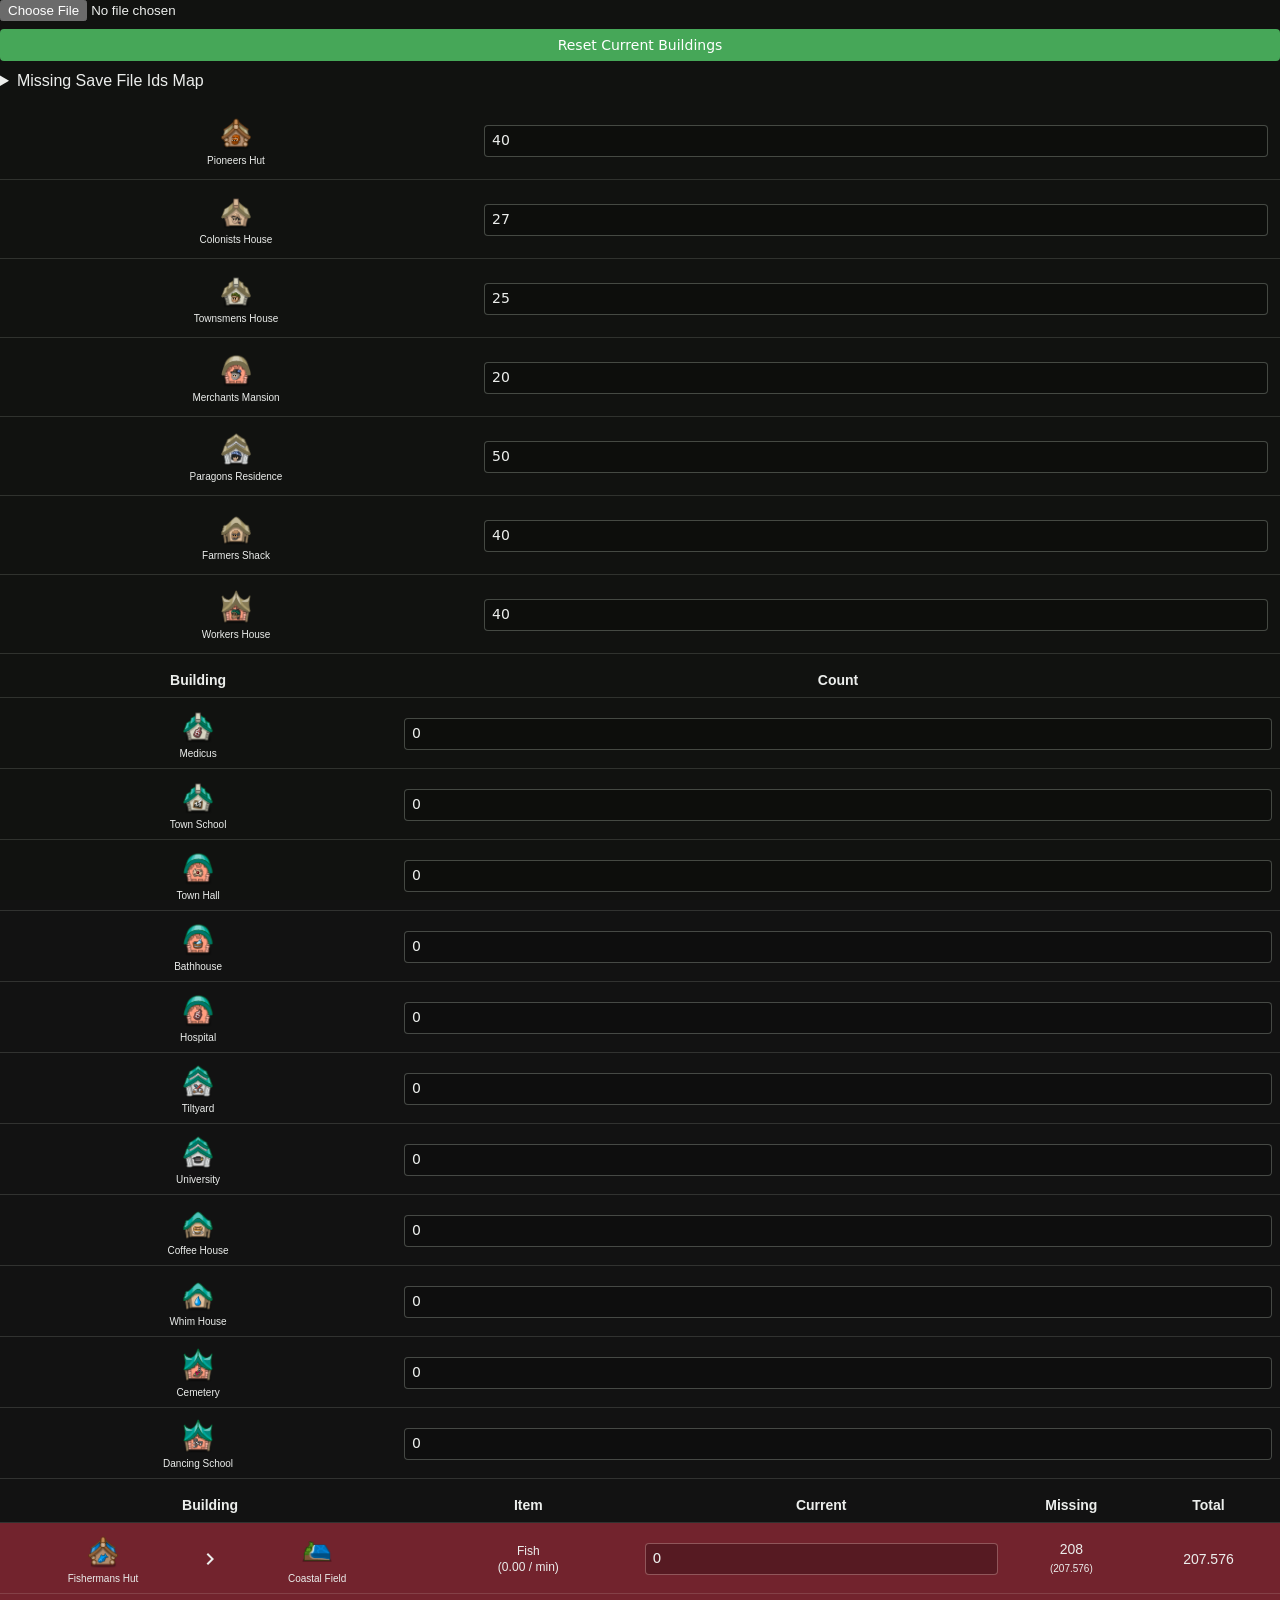
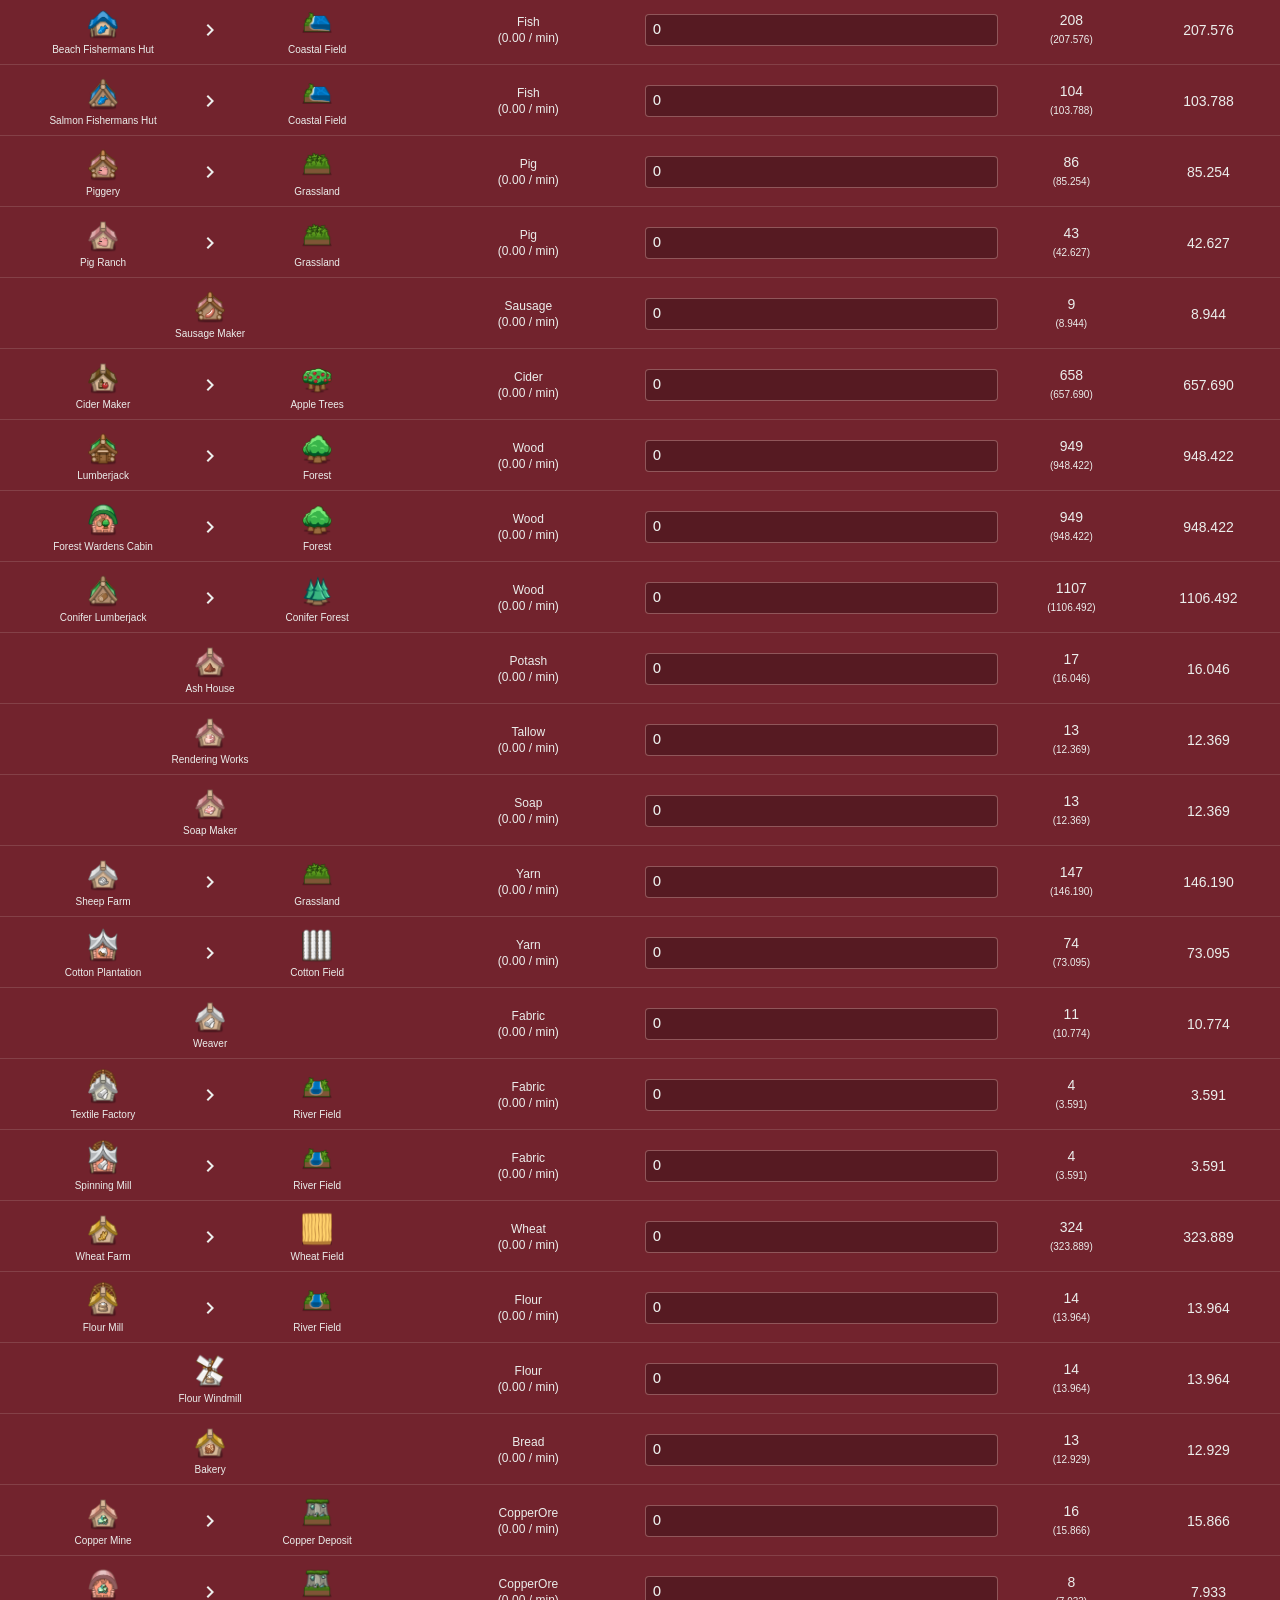
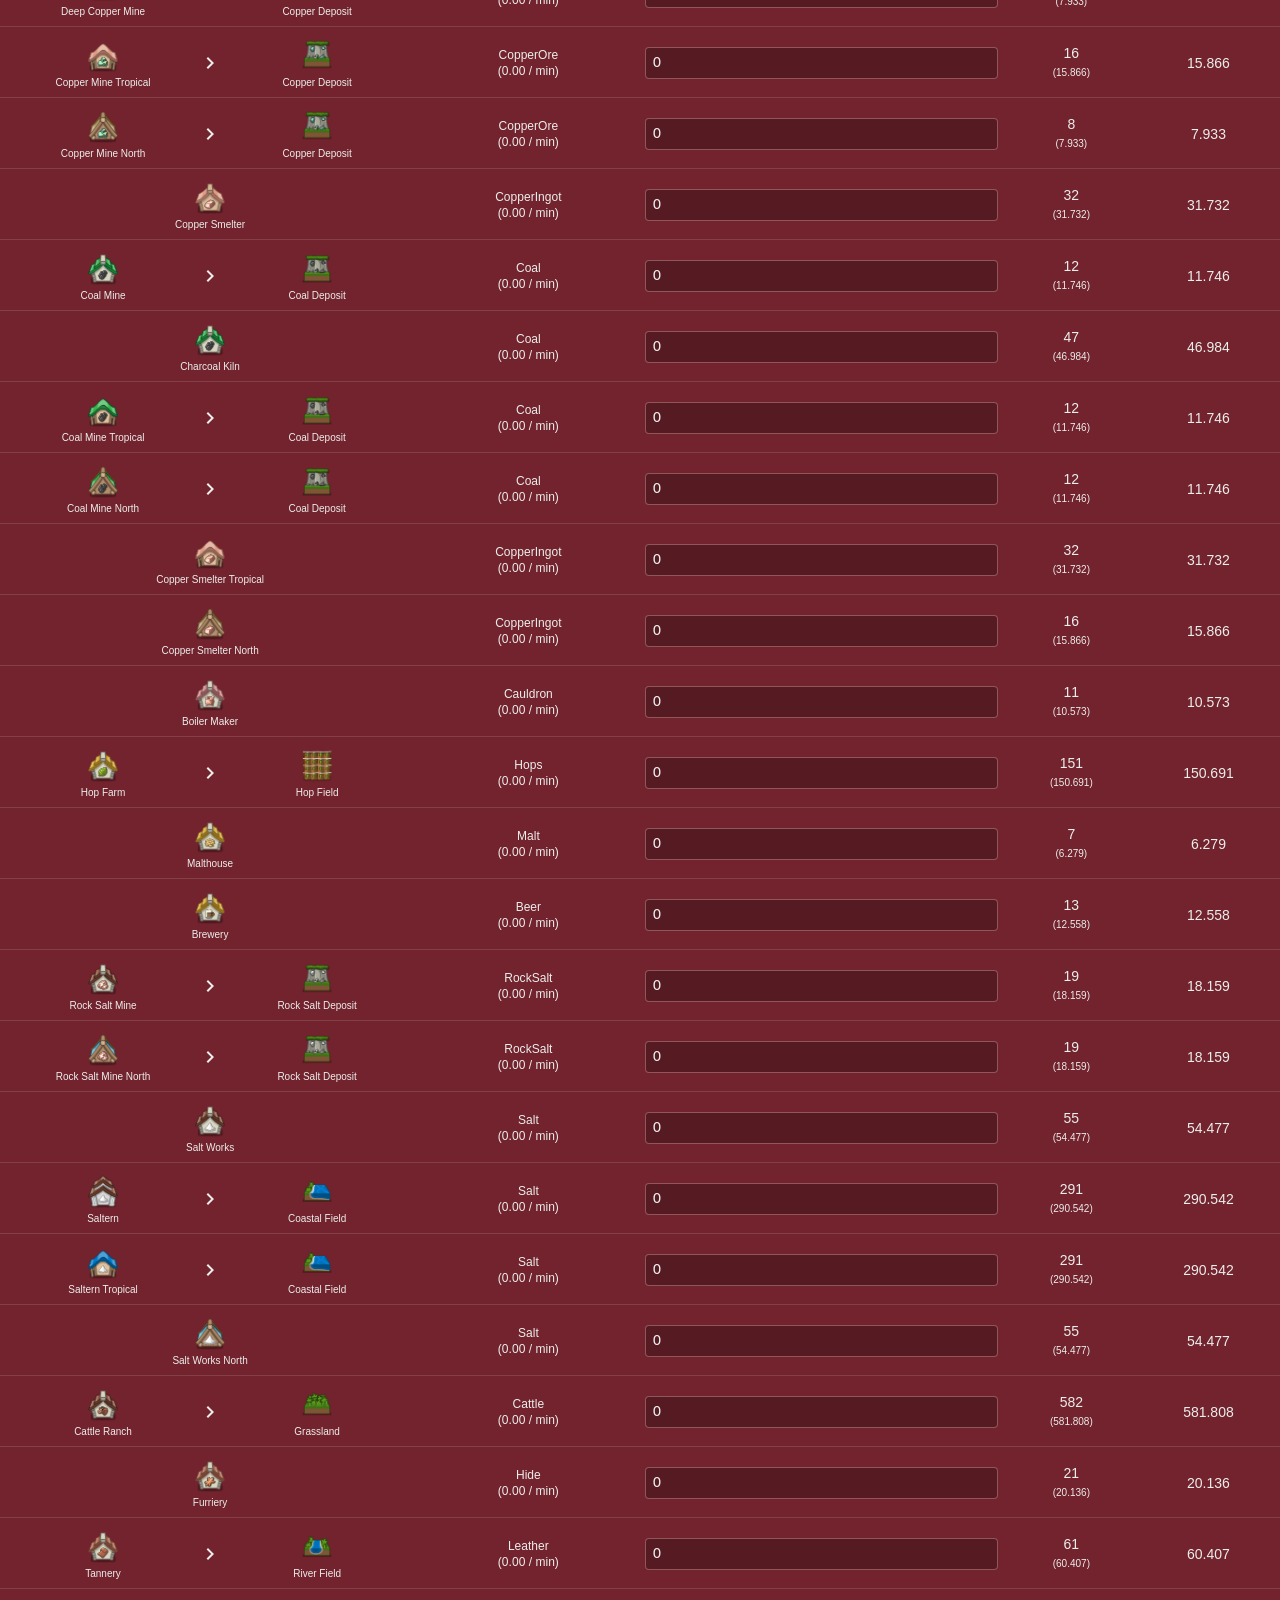
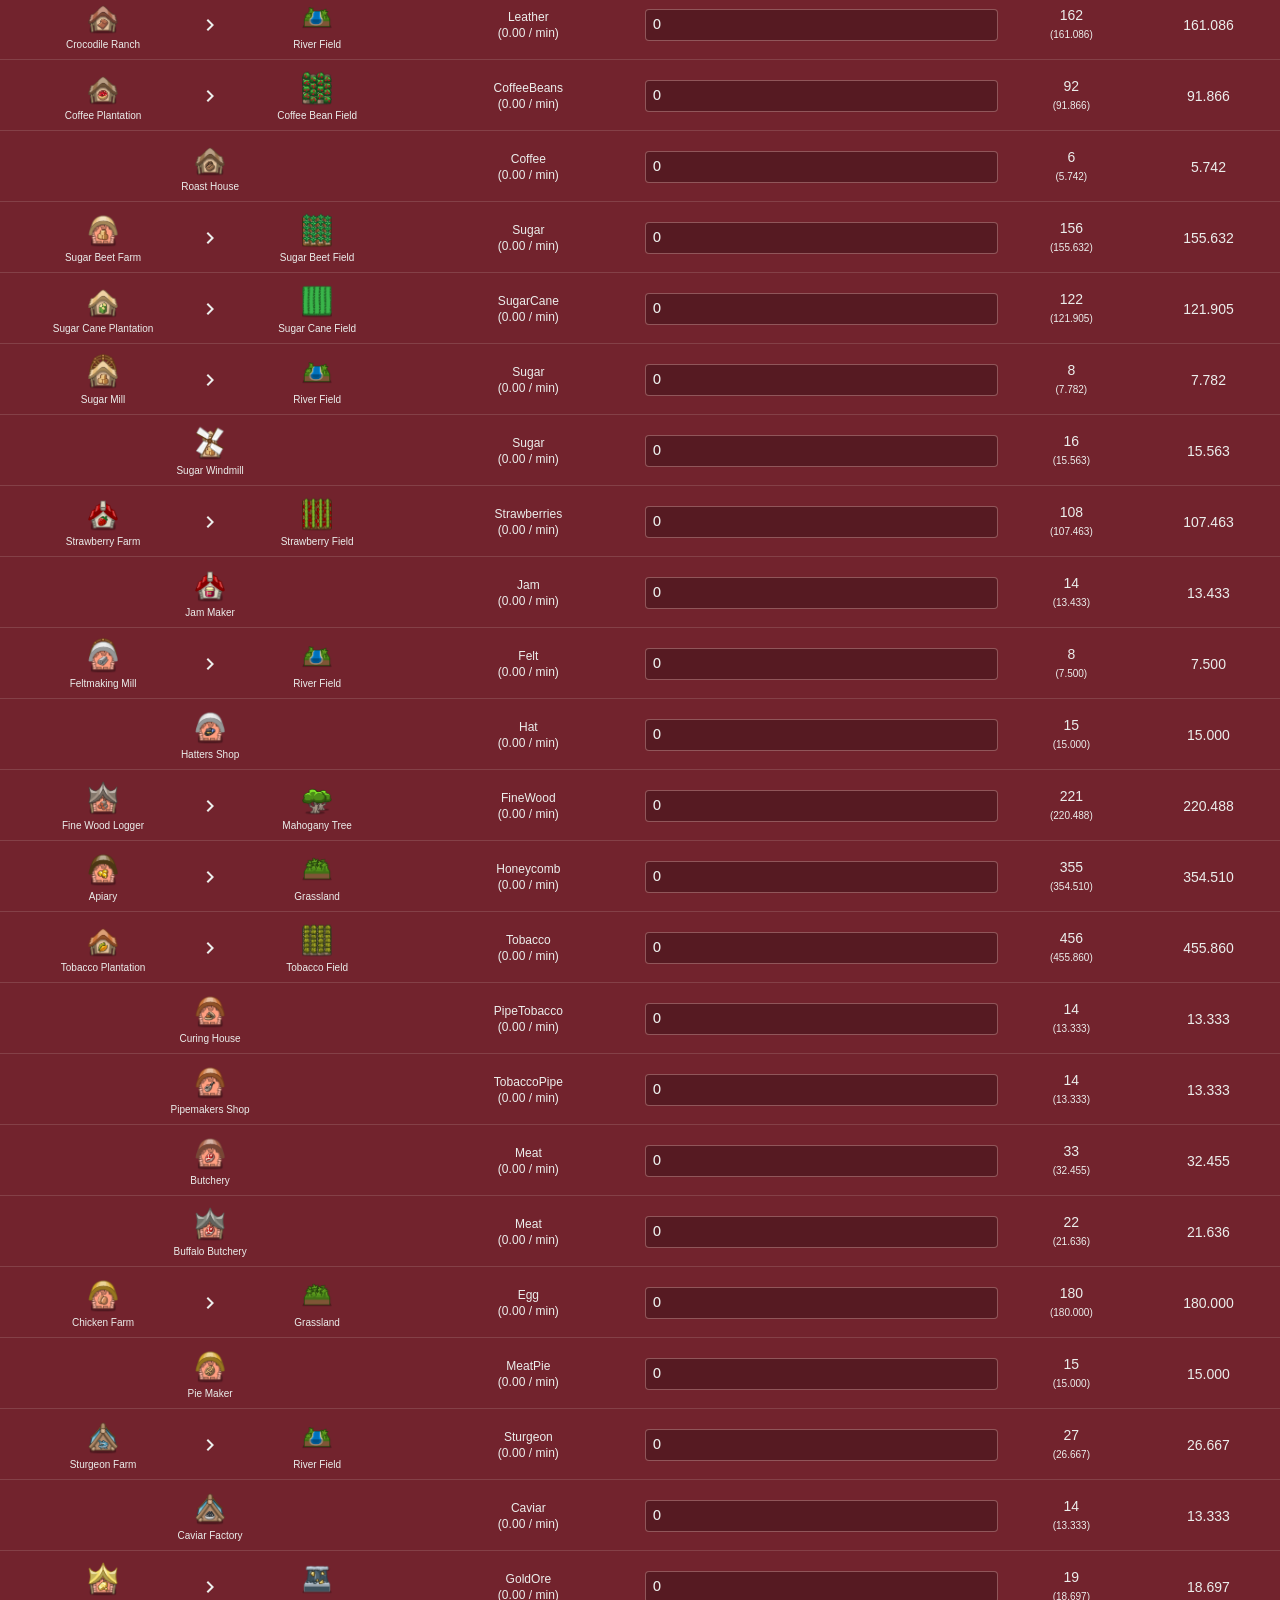
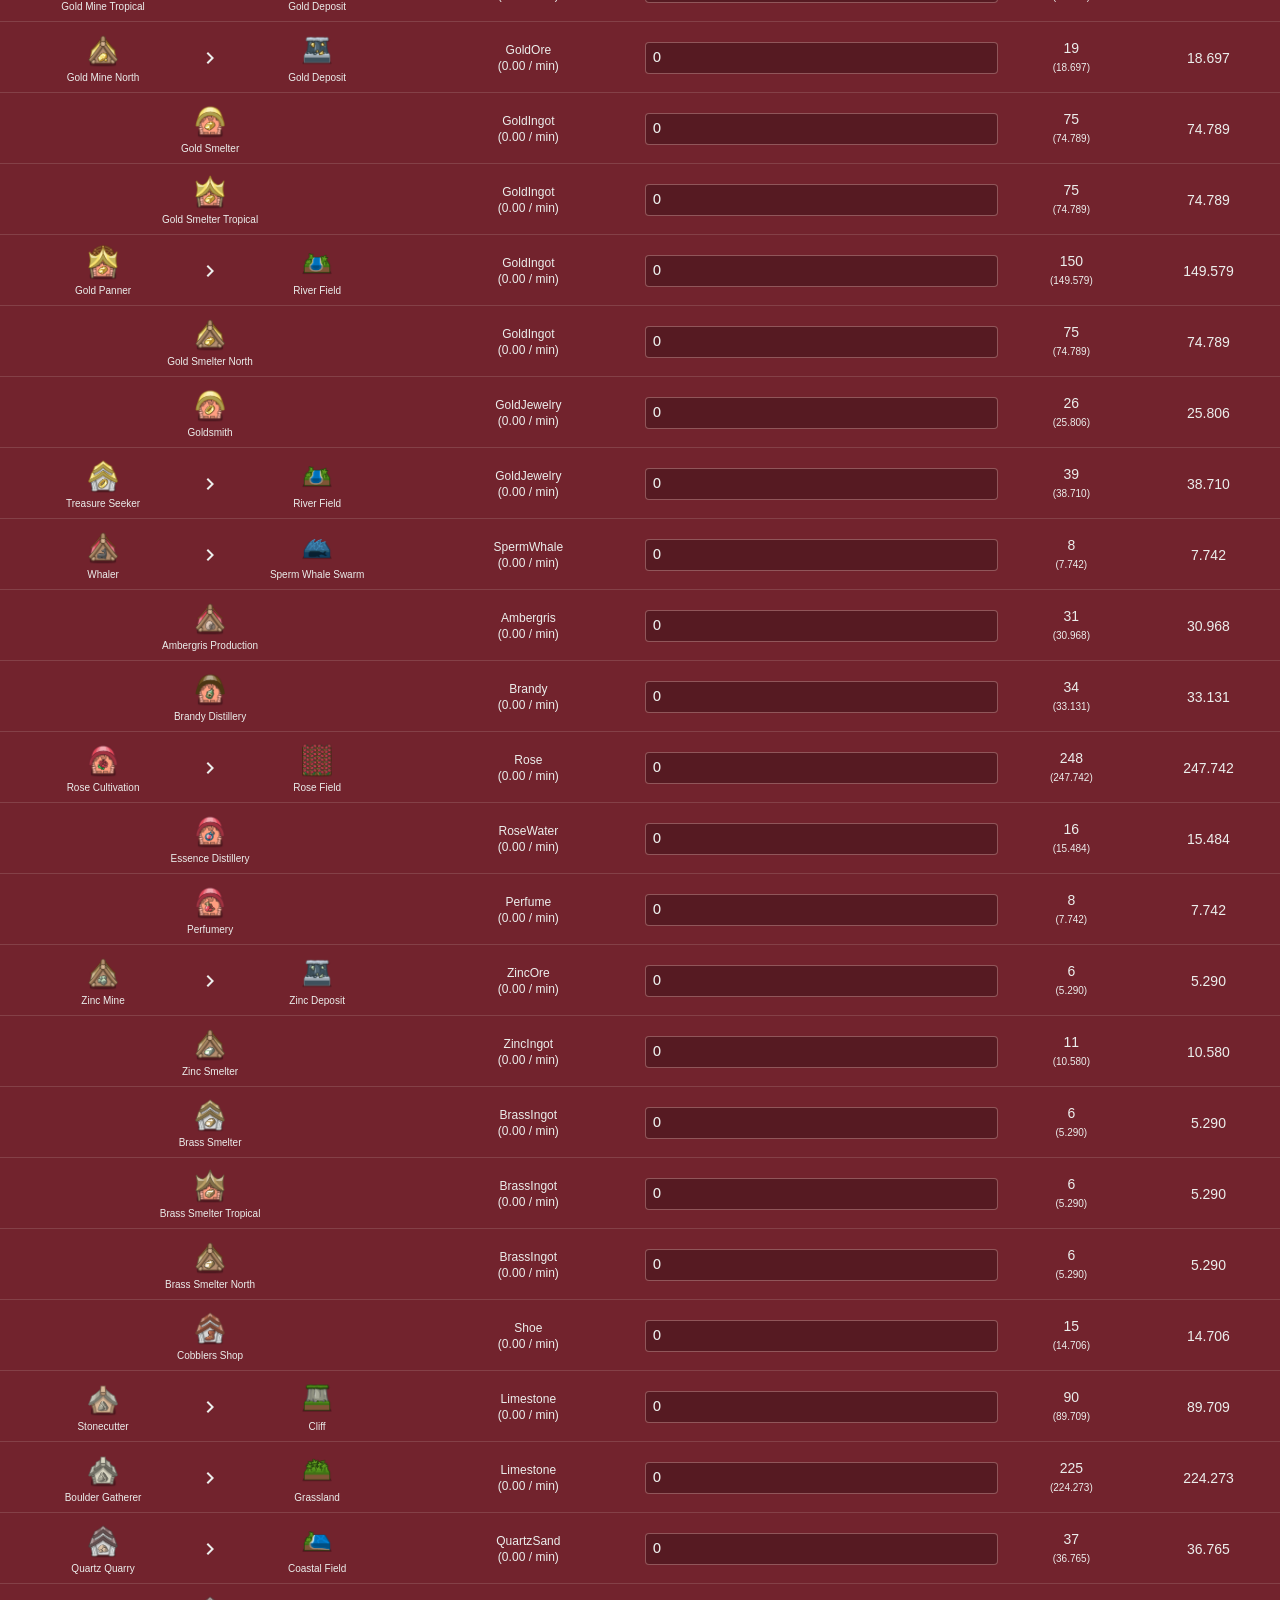
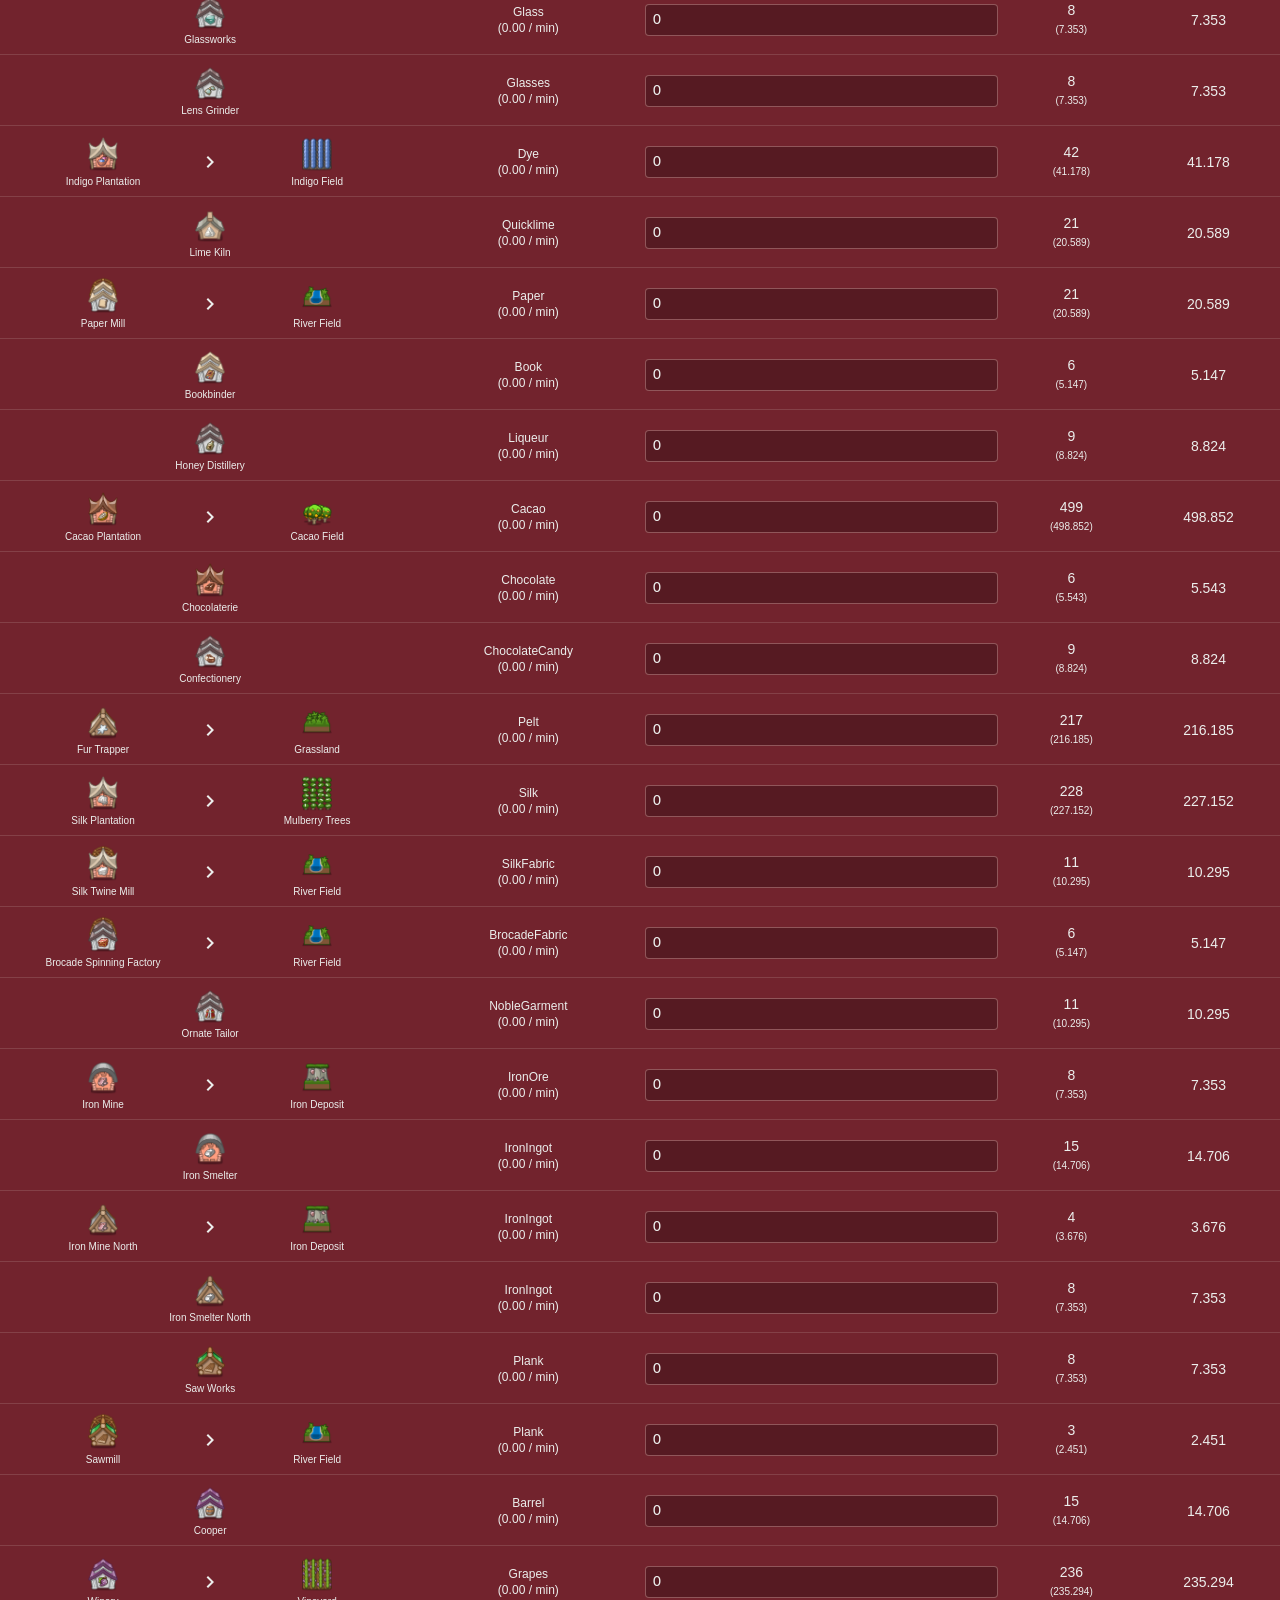
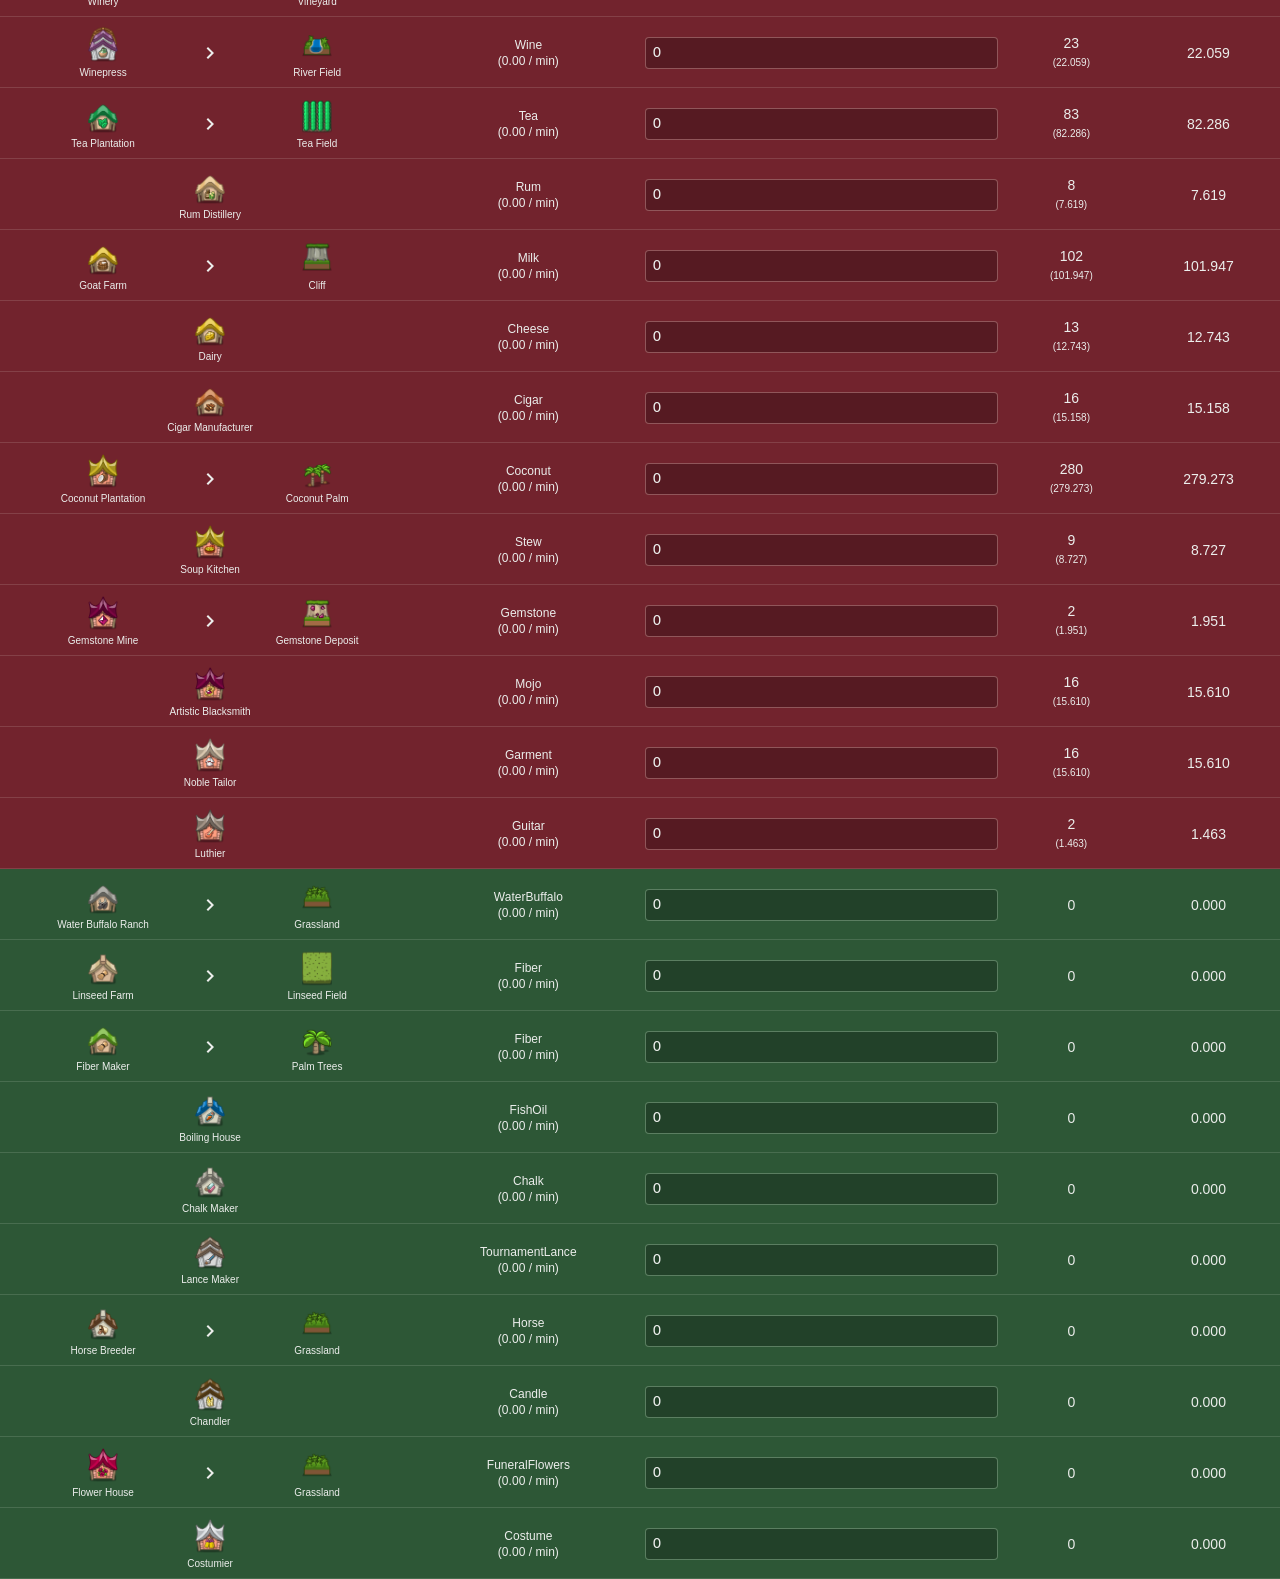
==== paragon-pioneers-2-calculator/index.html @ 92558a78 "Move everything into a child folder" ====
<!doctype html>
<html lang="en">
  <head>
    <meta charset="UTF-8" />
    <link rel="icon" type="image/png" href="/paragon-pioneers-2-calculator/icon.png" />
    <meta name="viewport" content="width=device-width, initial-scale=1.0" />
    <title>Paragon Pioneers 2 Calculator</title>
    <script type="module" crossorigin src="/paragon-pioneers-2-calculator/assets/index-96955f01.js"></script>
    <link rel="stylesheet" href="/paragon-pioneers-2-calculator/assets/index-7bd06dc6.css">
  </head>
  <body>
    <div id="root"></div>
    
  </body>
</html>
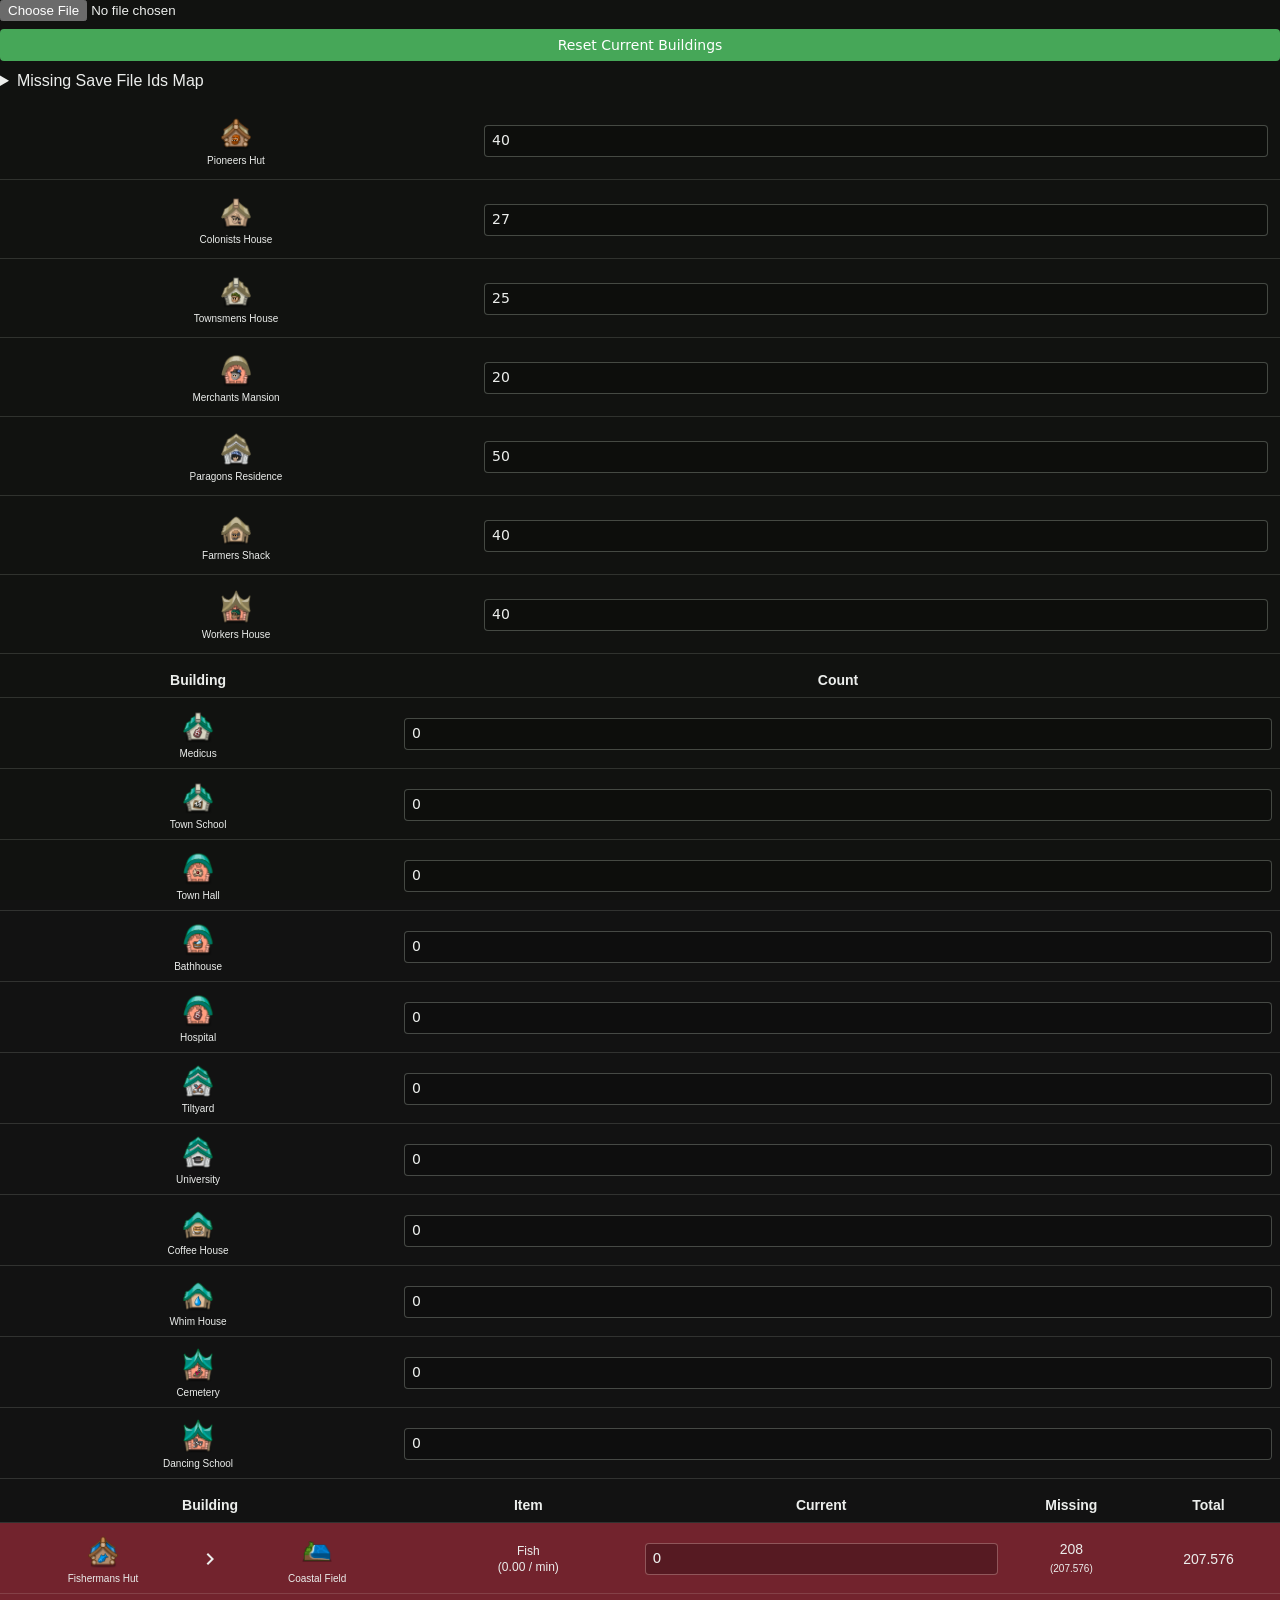
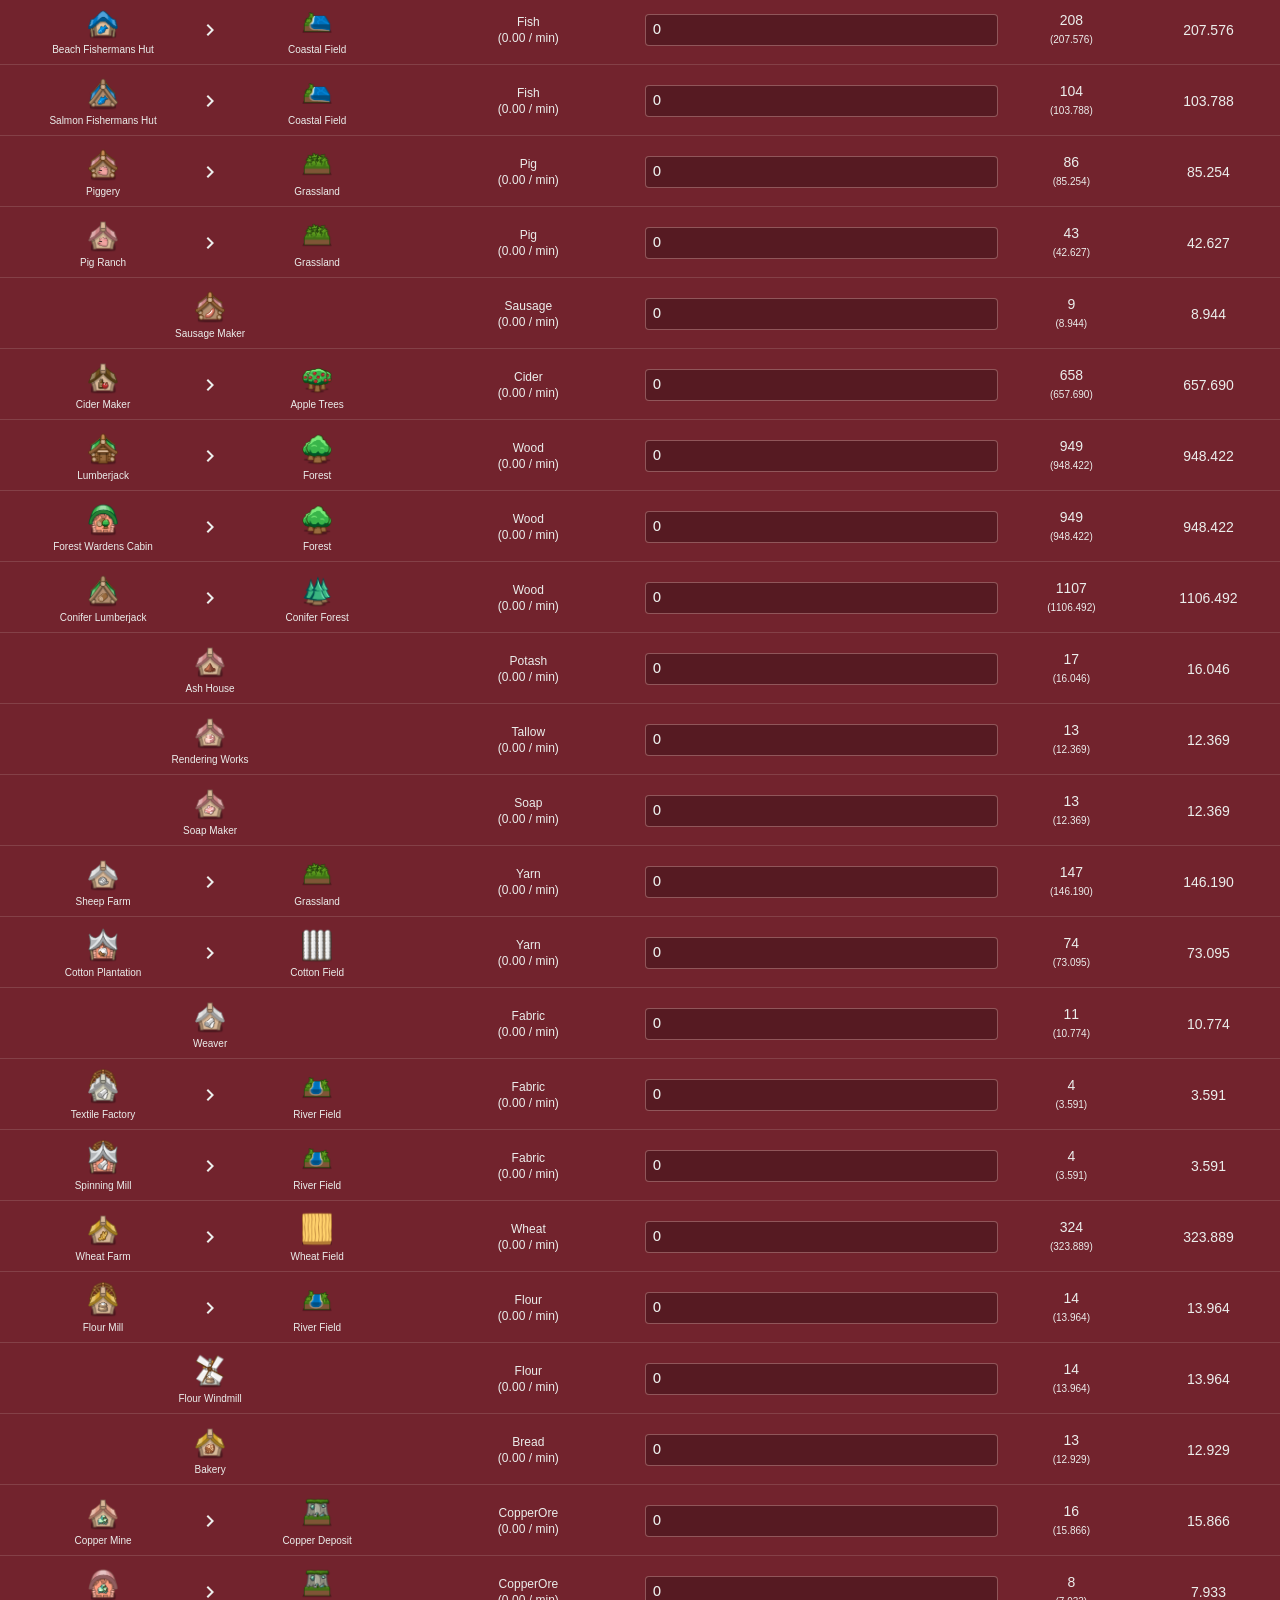
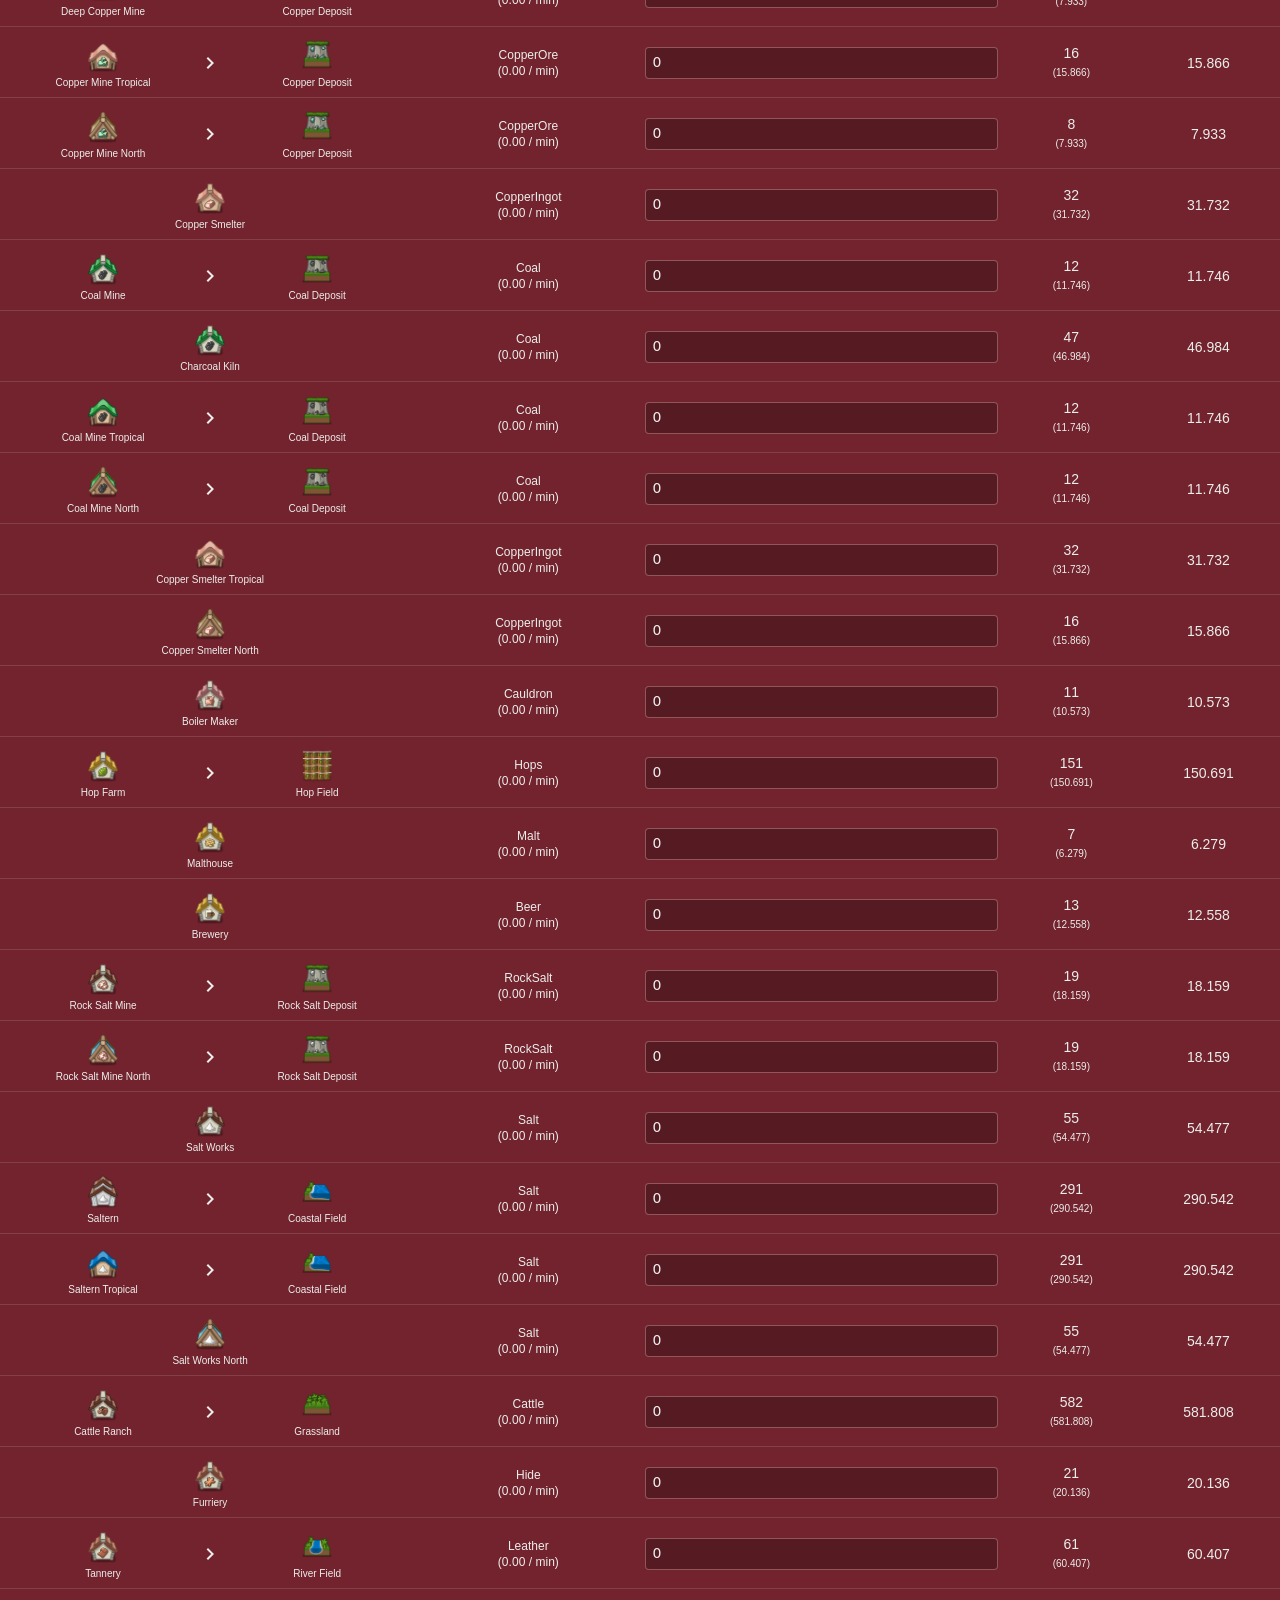
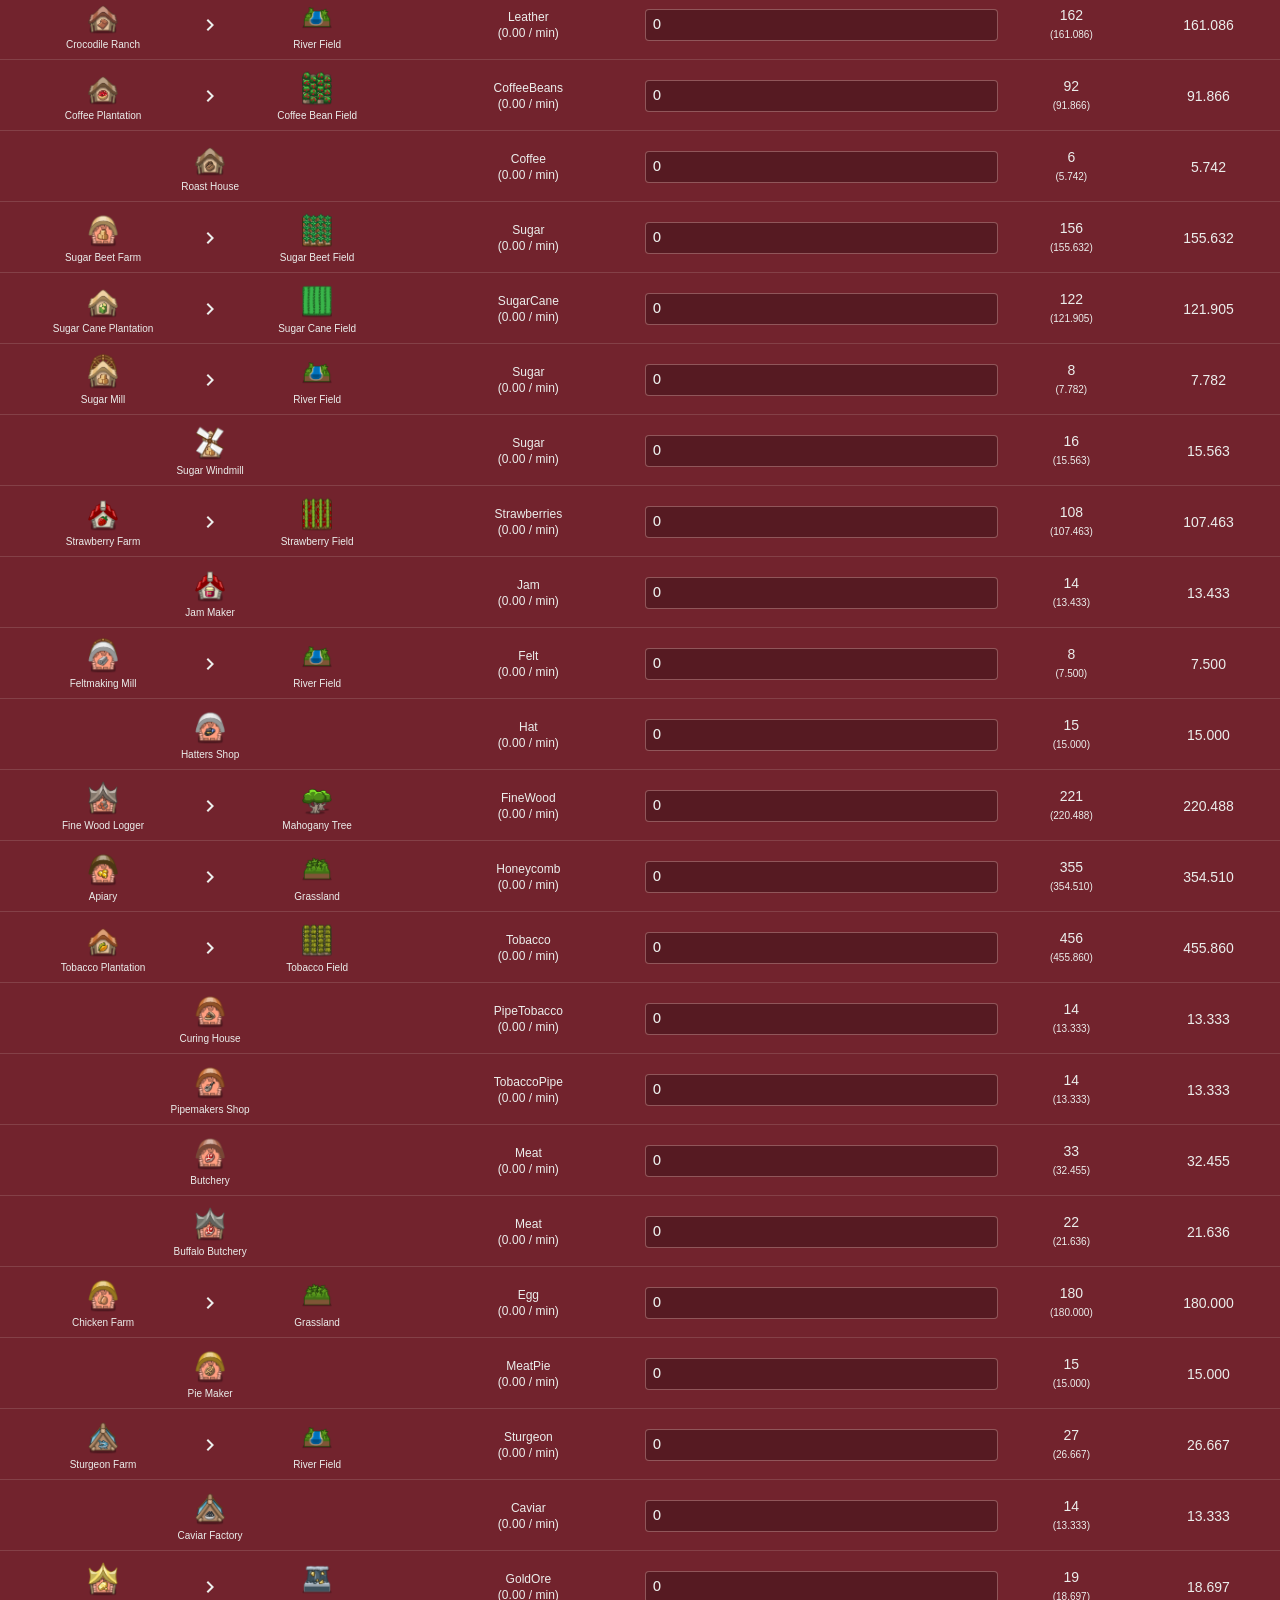
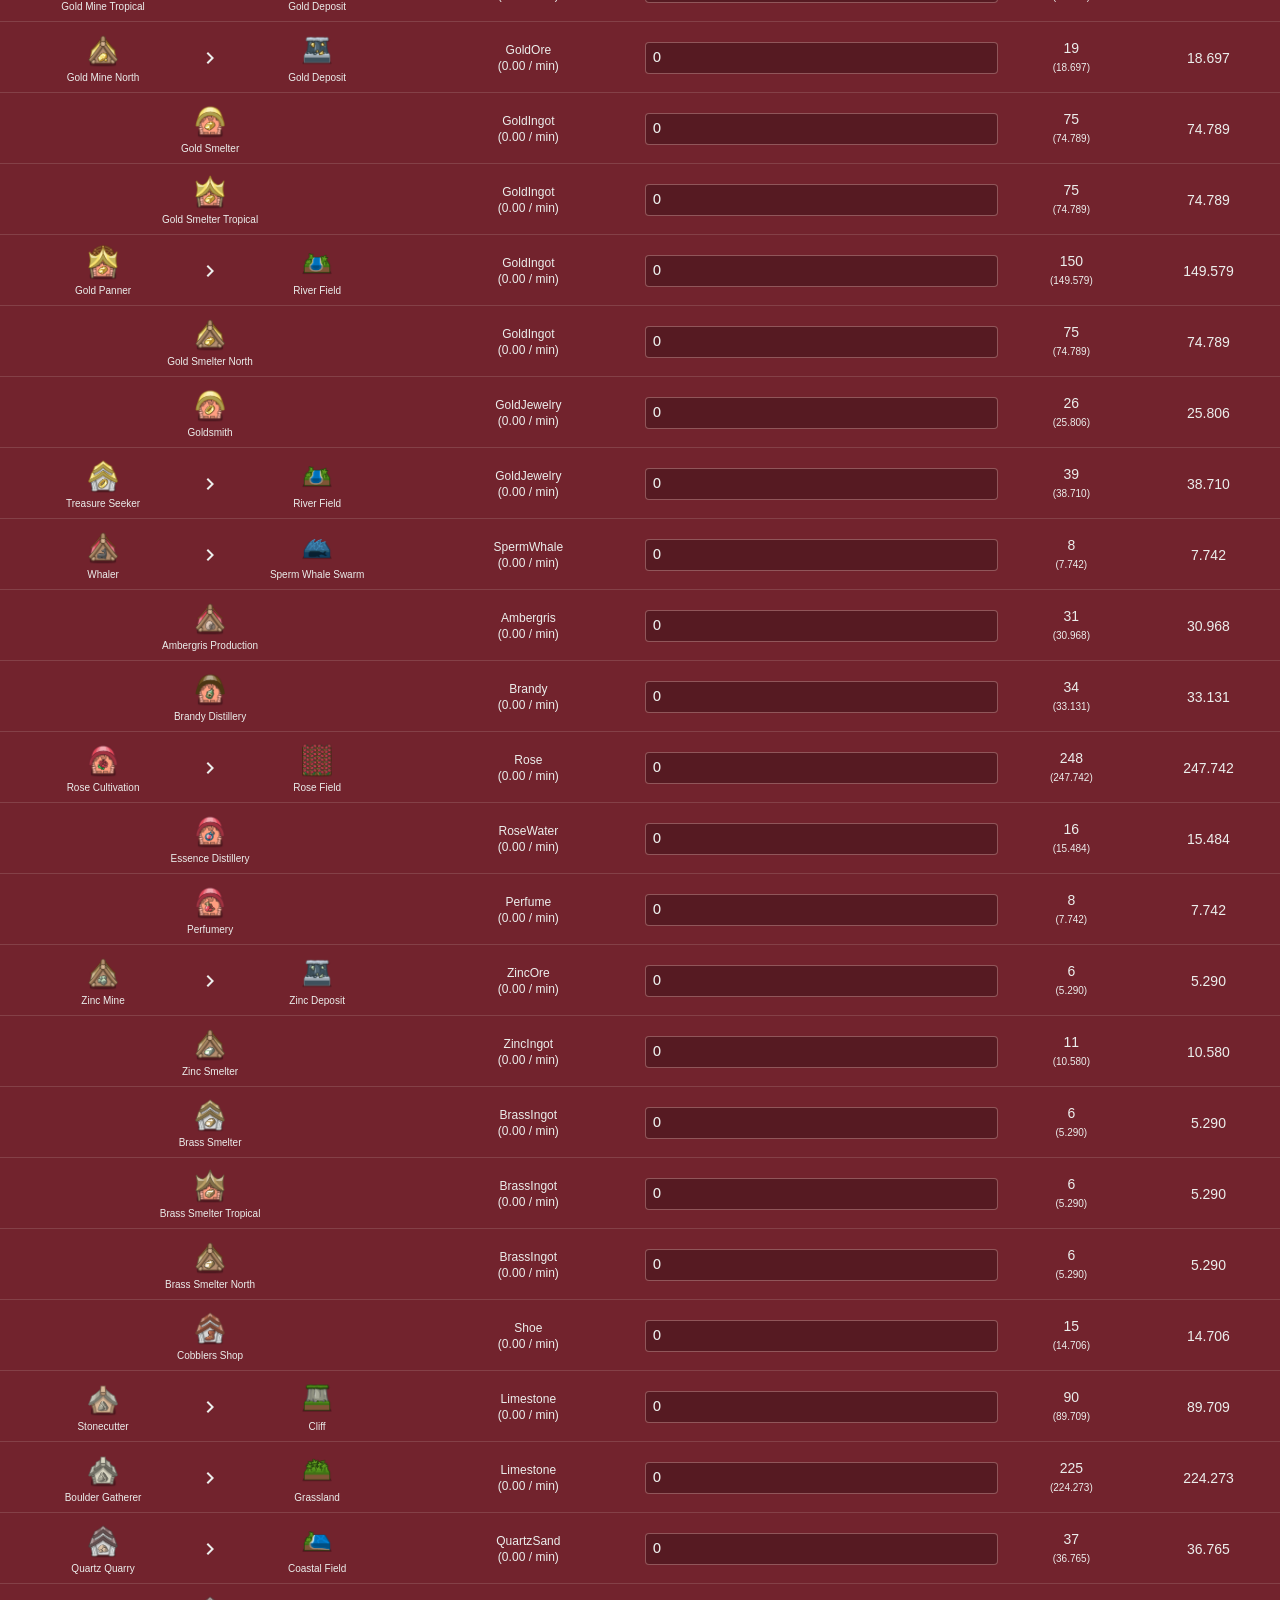
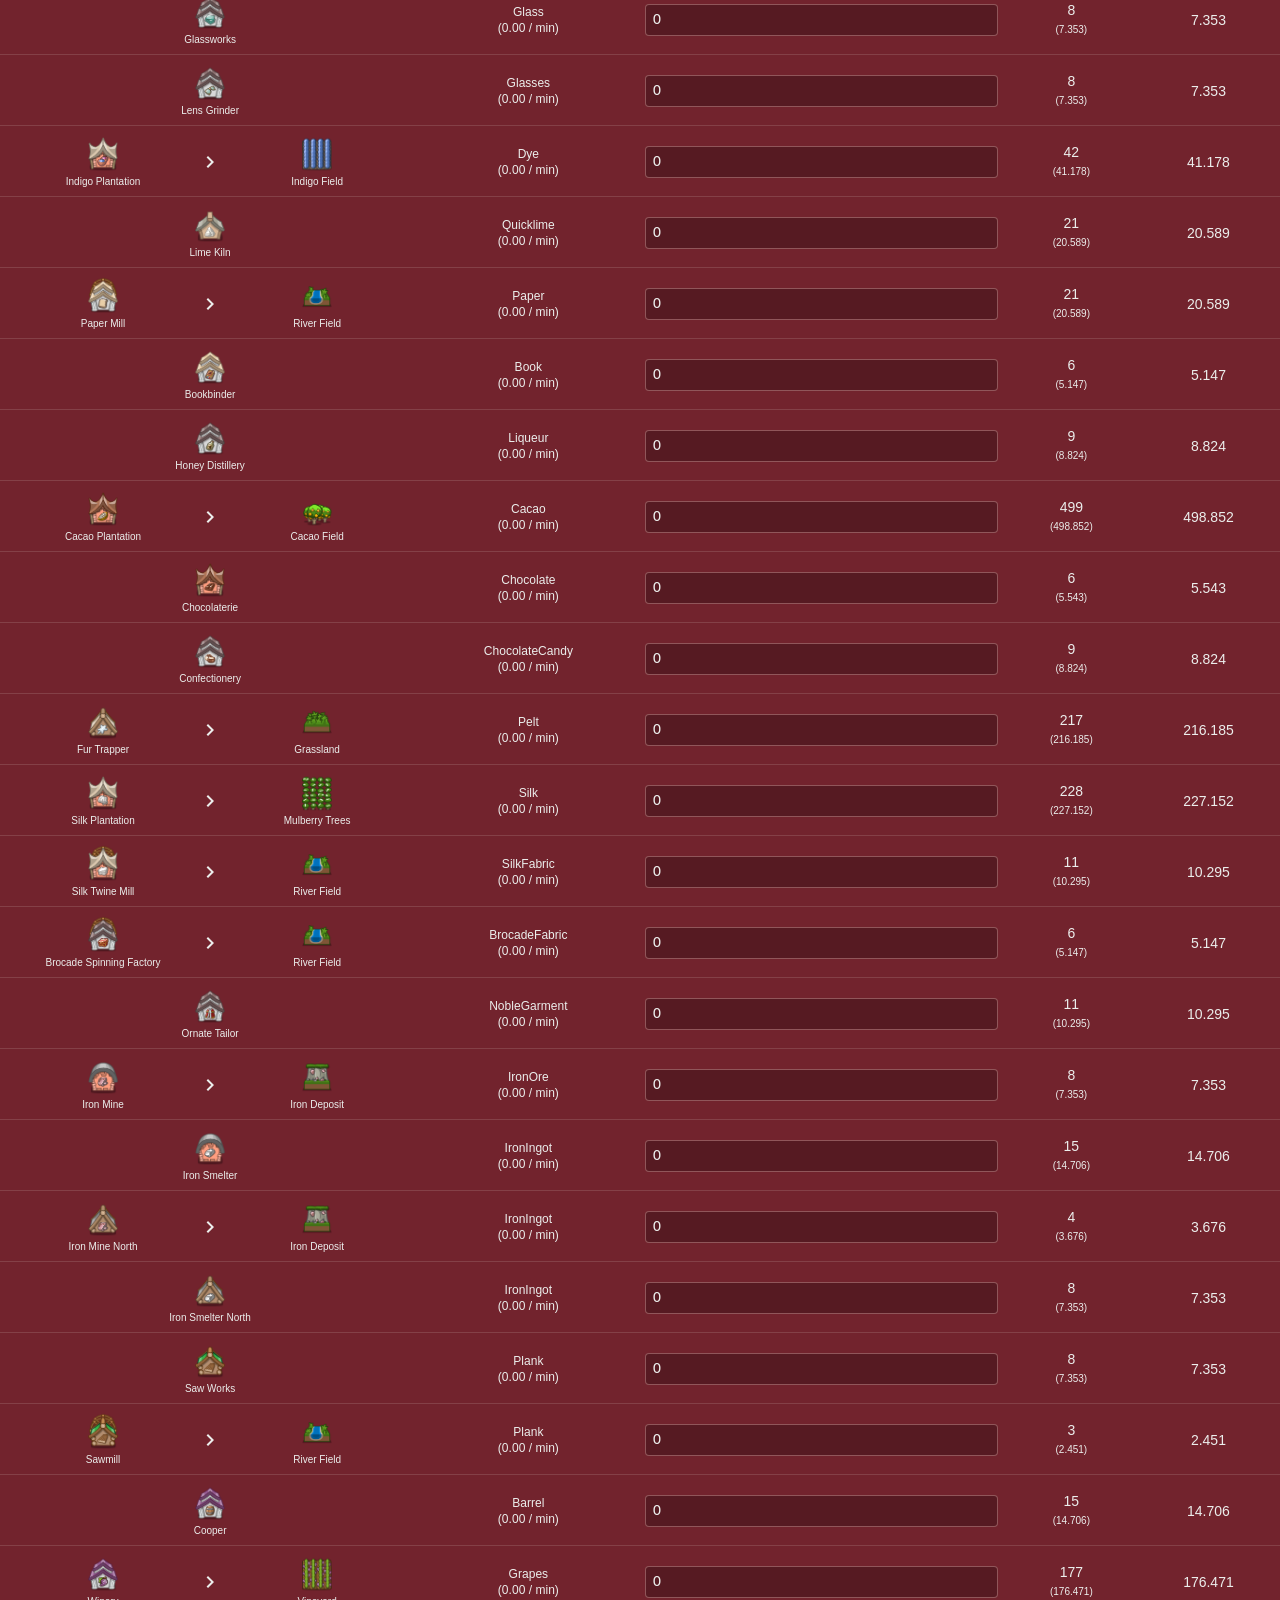
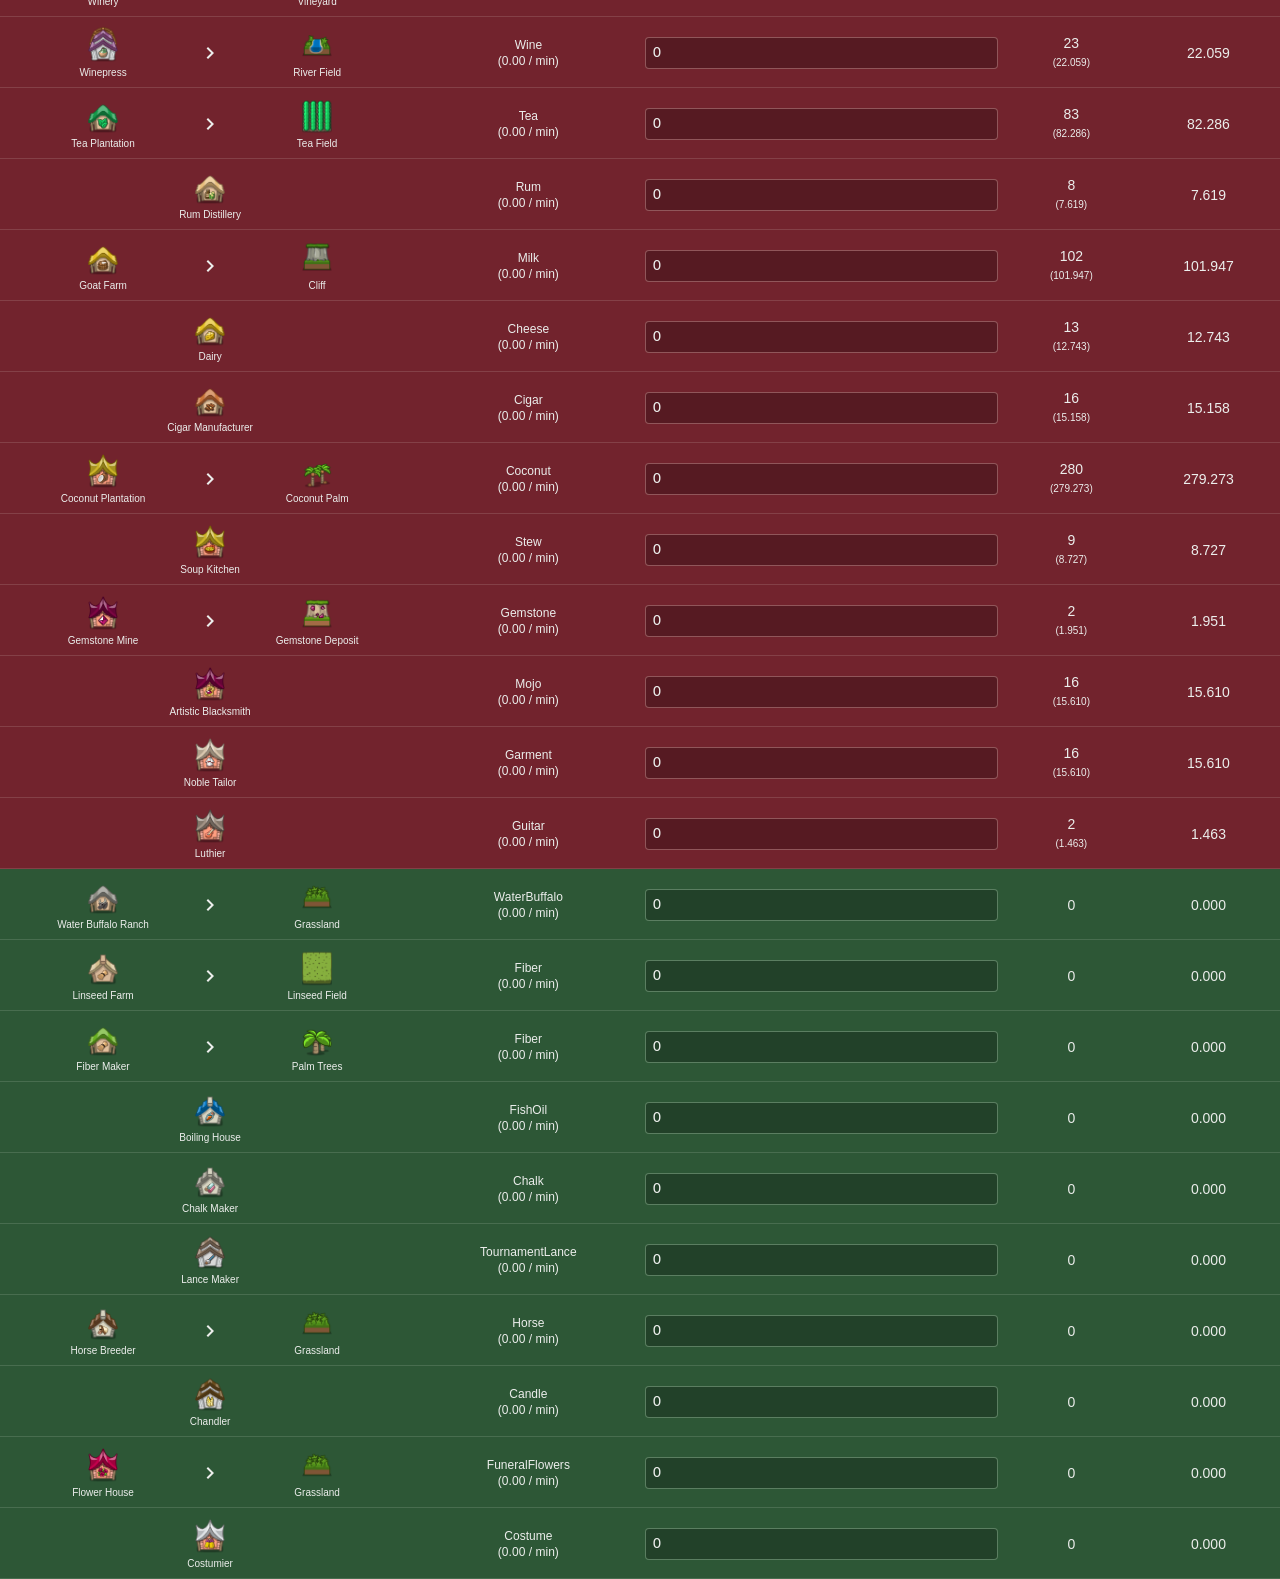
==== commit 508df626: "Fix the app" ====
--- a/paragon-pioneers-2-calculator/index.html
+++ b/paragon-pioneers-2-calculator/index.html
@@ -5,7 +5,7 @@
     <link rel="icon" type="image/png" href="/paragon-pioneers-2-calculator/icon.png" />
     <meta name="viewport" content="width=device-width, initial-scale=1.0" />
     <title>Paragon Pioneers 2 Calculator</title>
-    <script type="module" crossorigin src="/paragon-pioneers-2-calculator/assets/index-96955f01.js"></script>
+    <script type="module" crossorigin src="/paragon-pioneers-2-calculator/assets/index-17a67d41.js"></script>
     <link rel="stylesheet" href="/paragon-pioneers-2-calculator/assets/index-7bd06dc6.css">
   </head>
   <body>
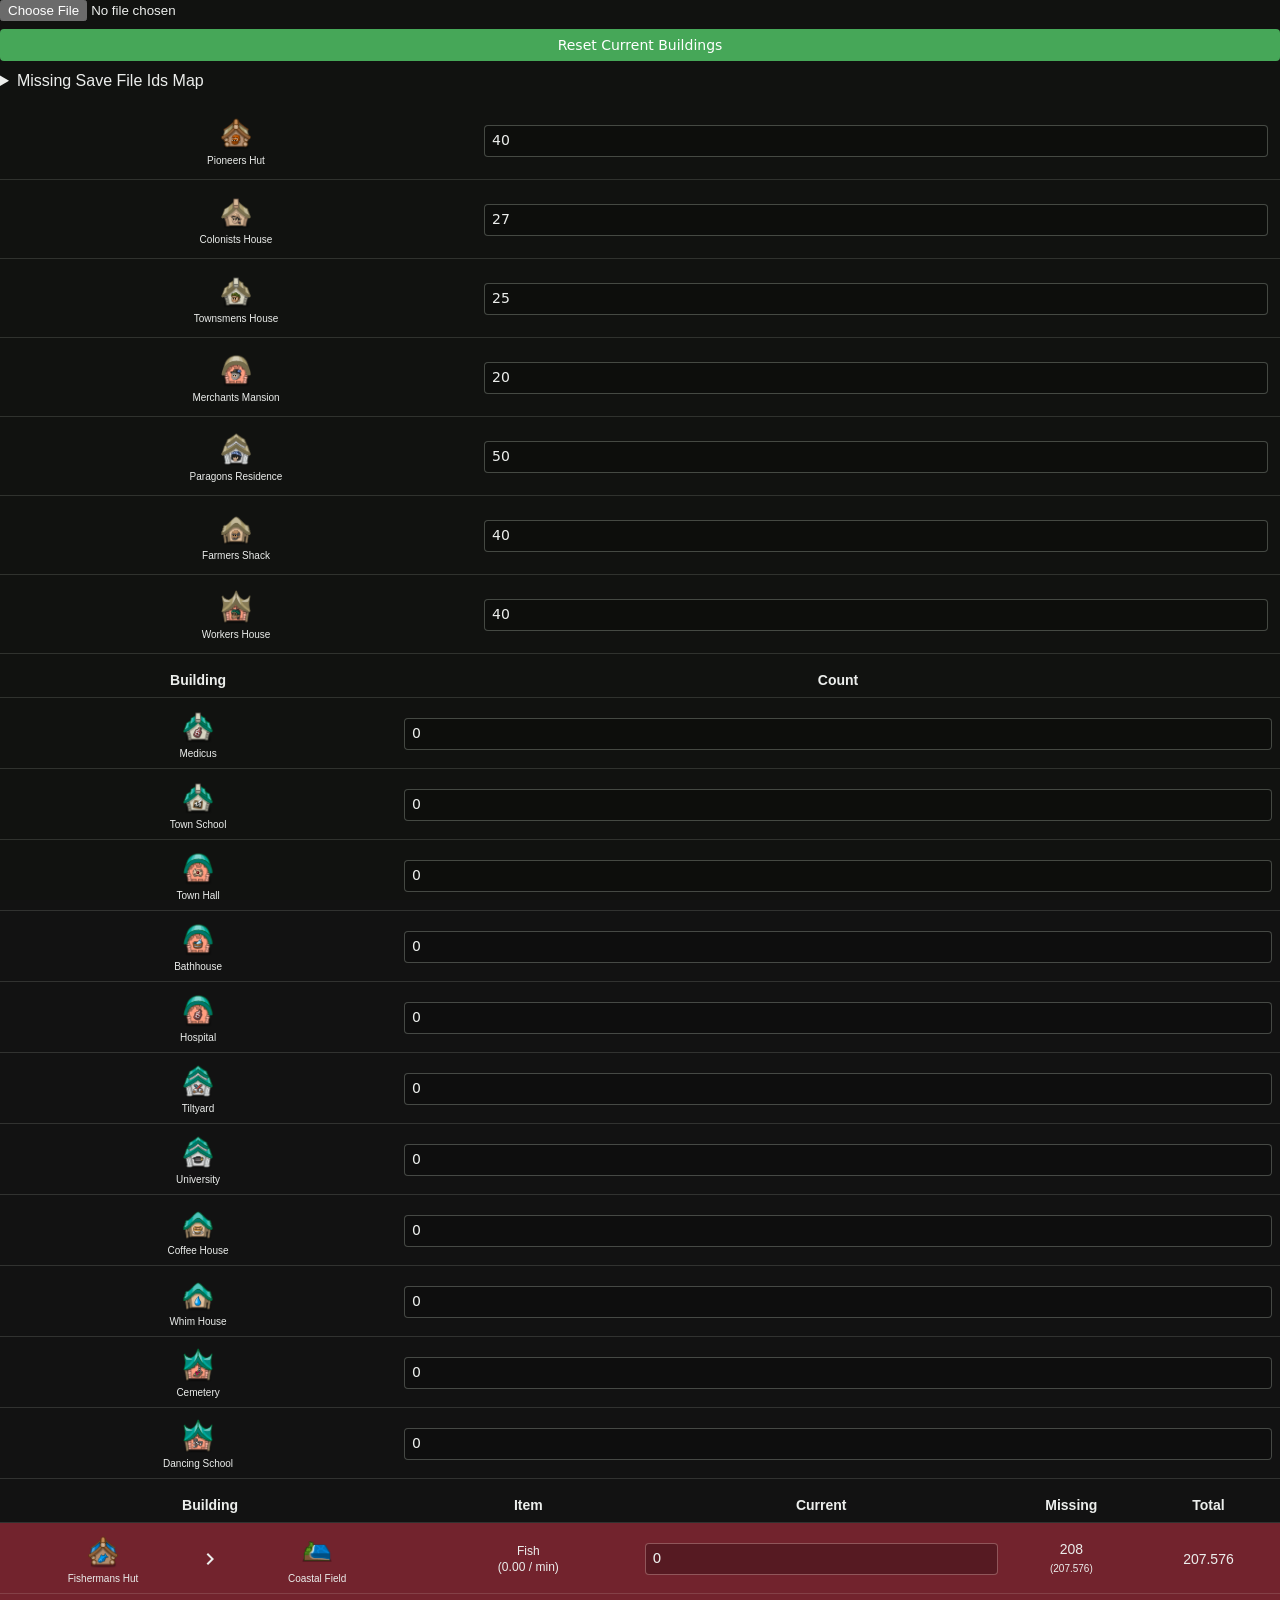
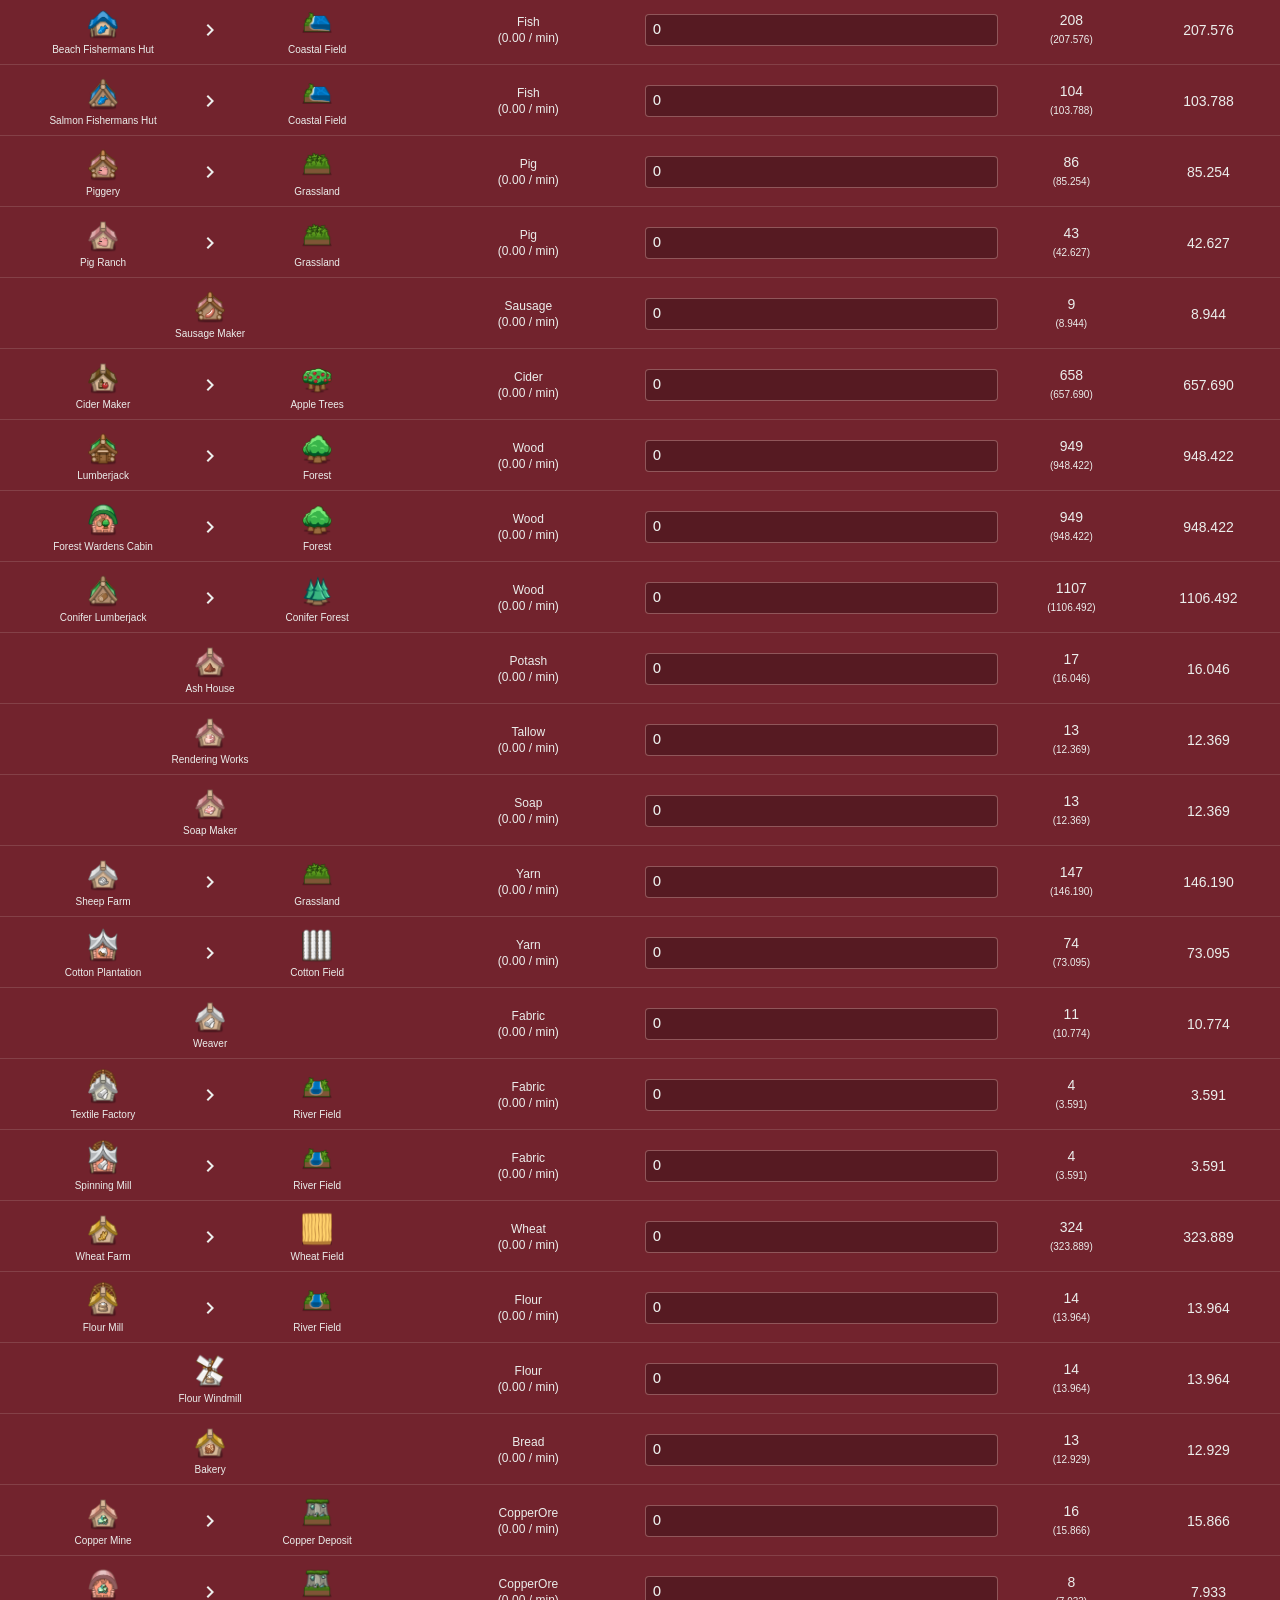
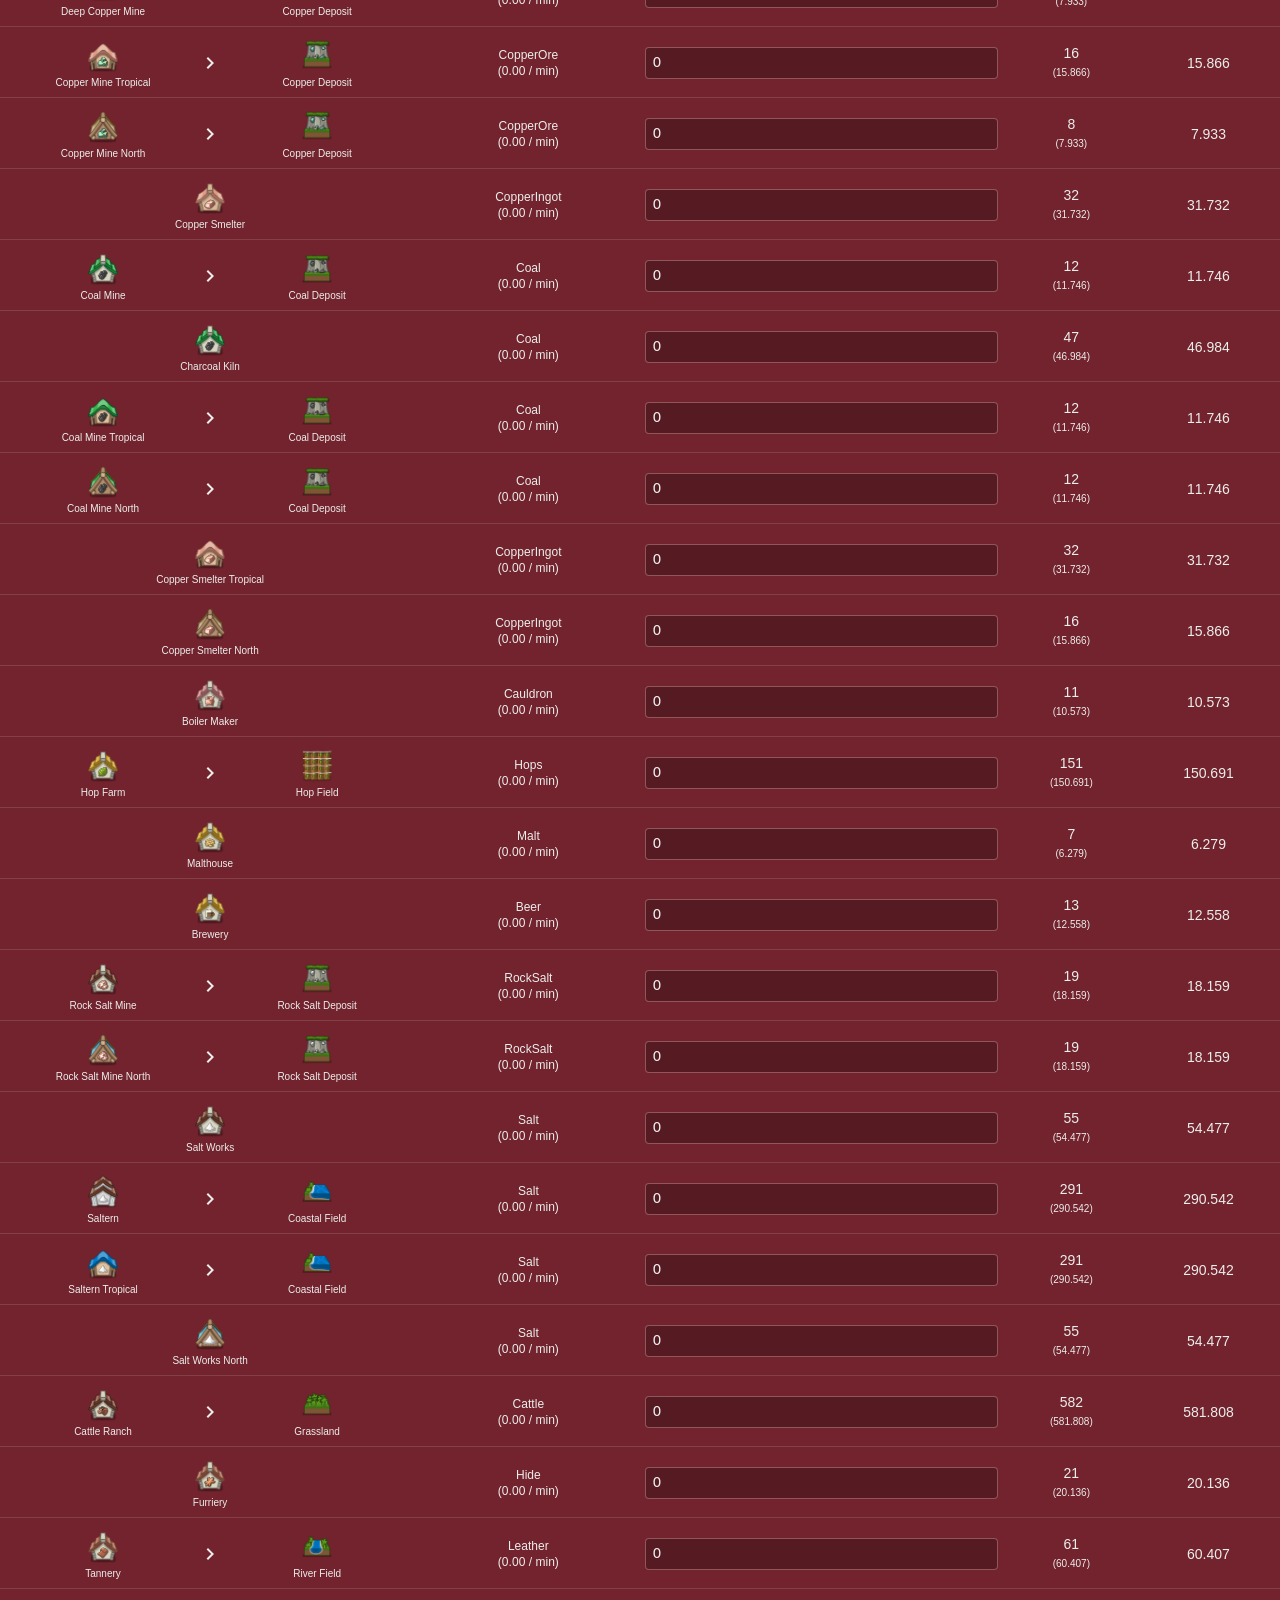
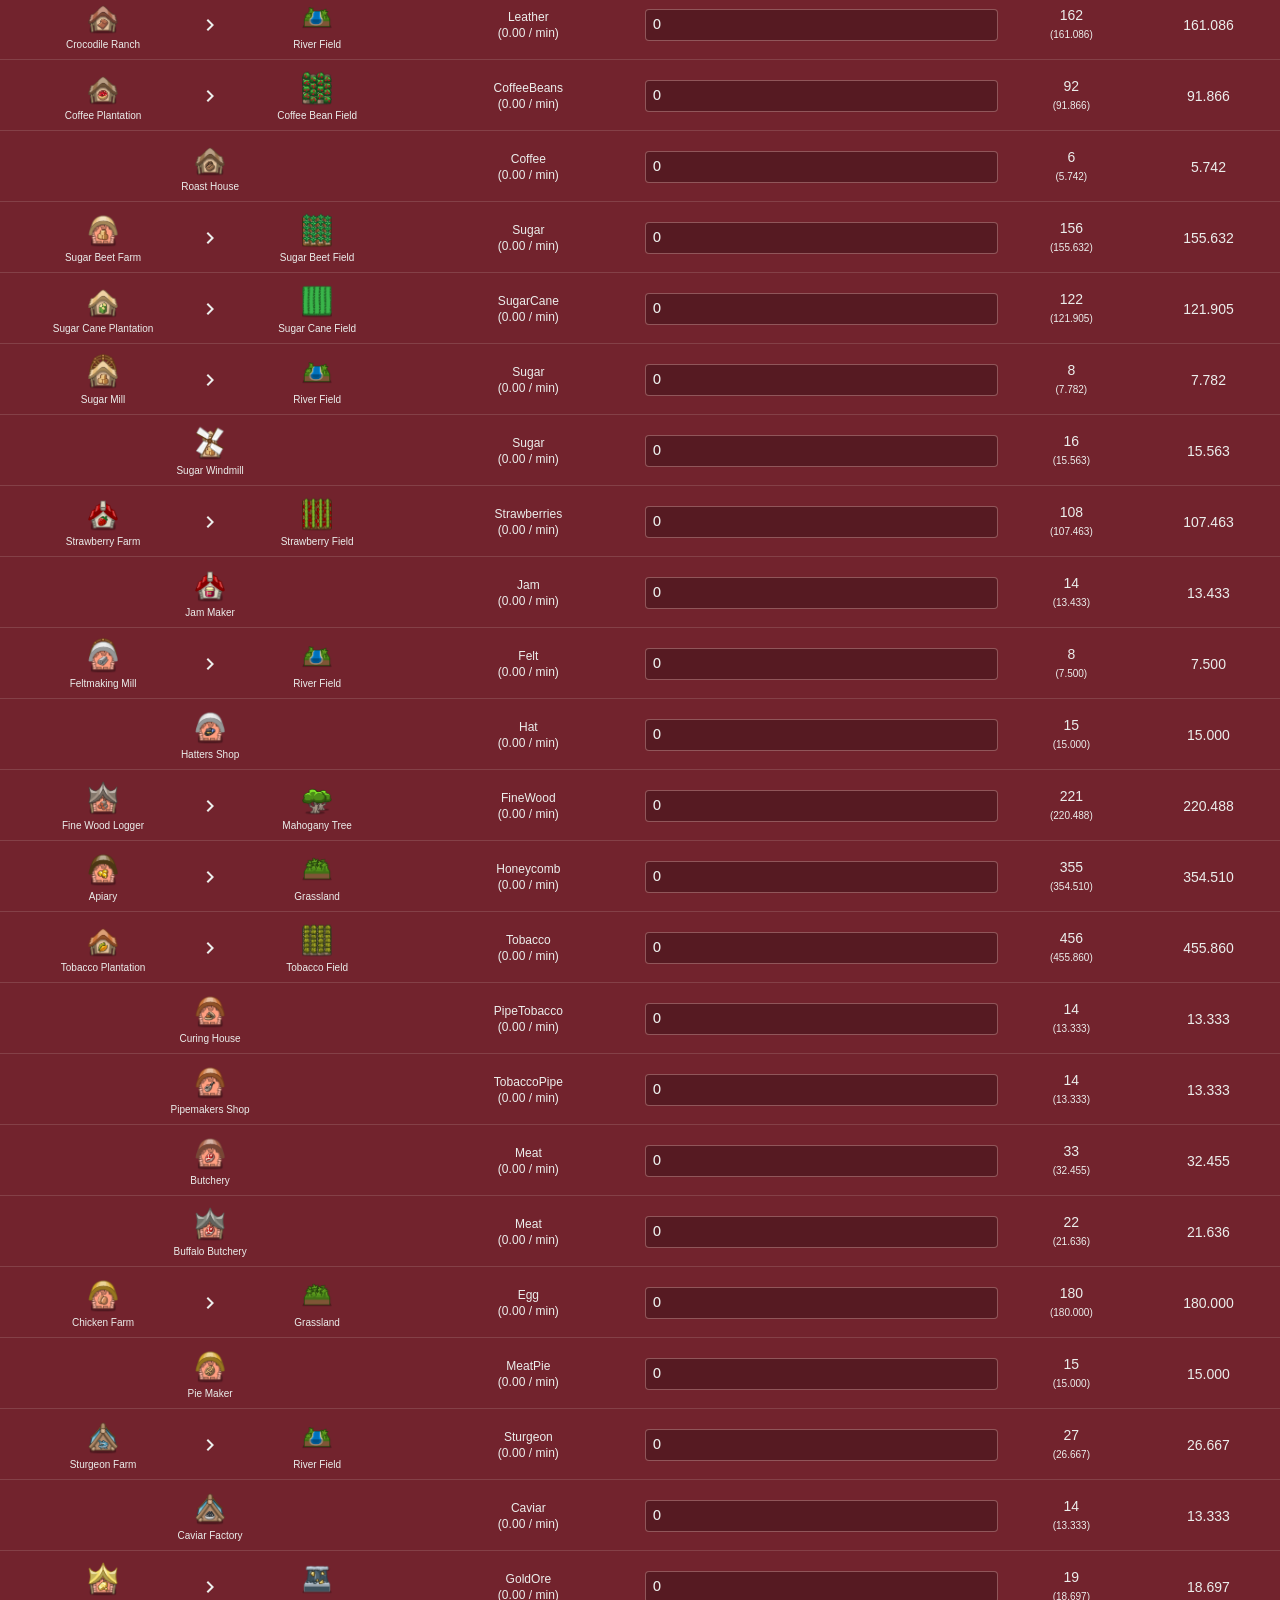
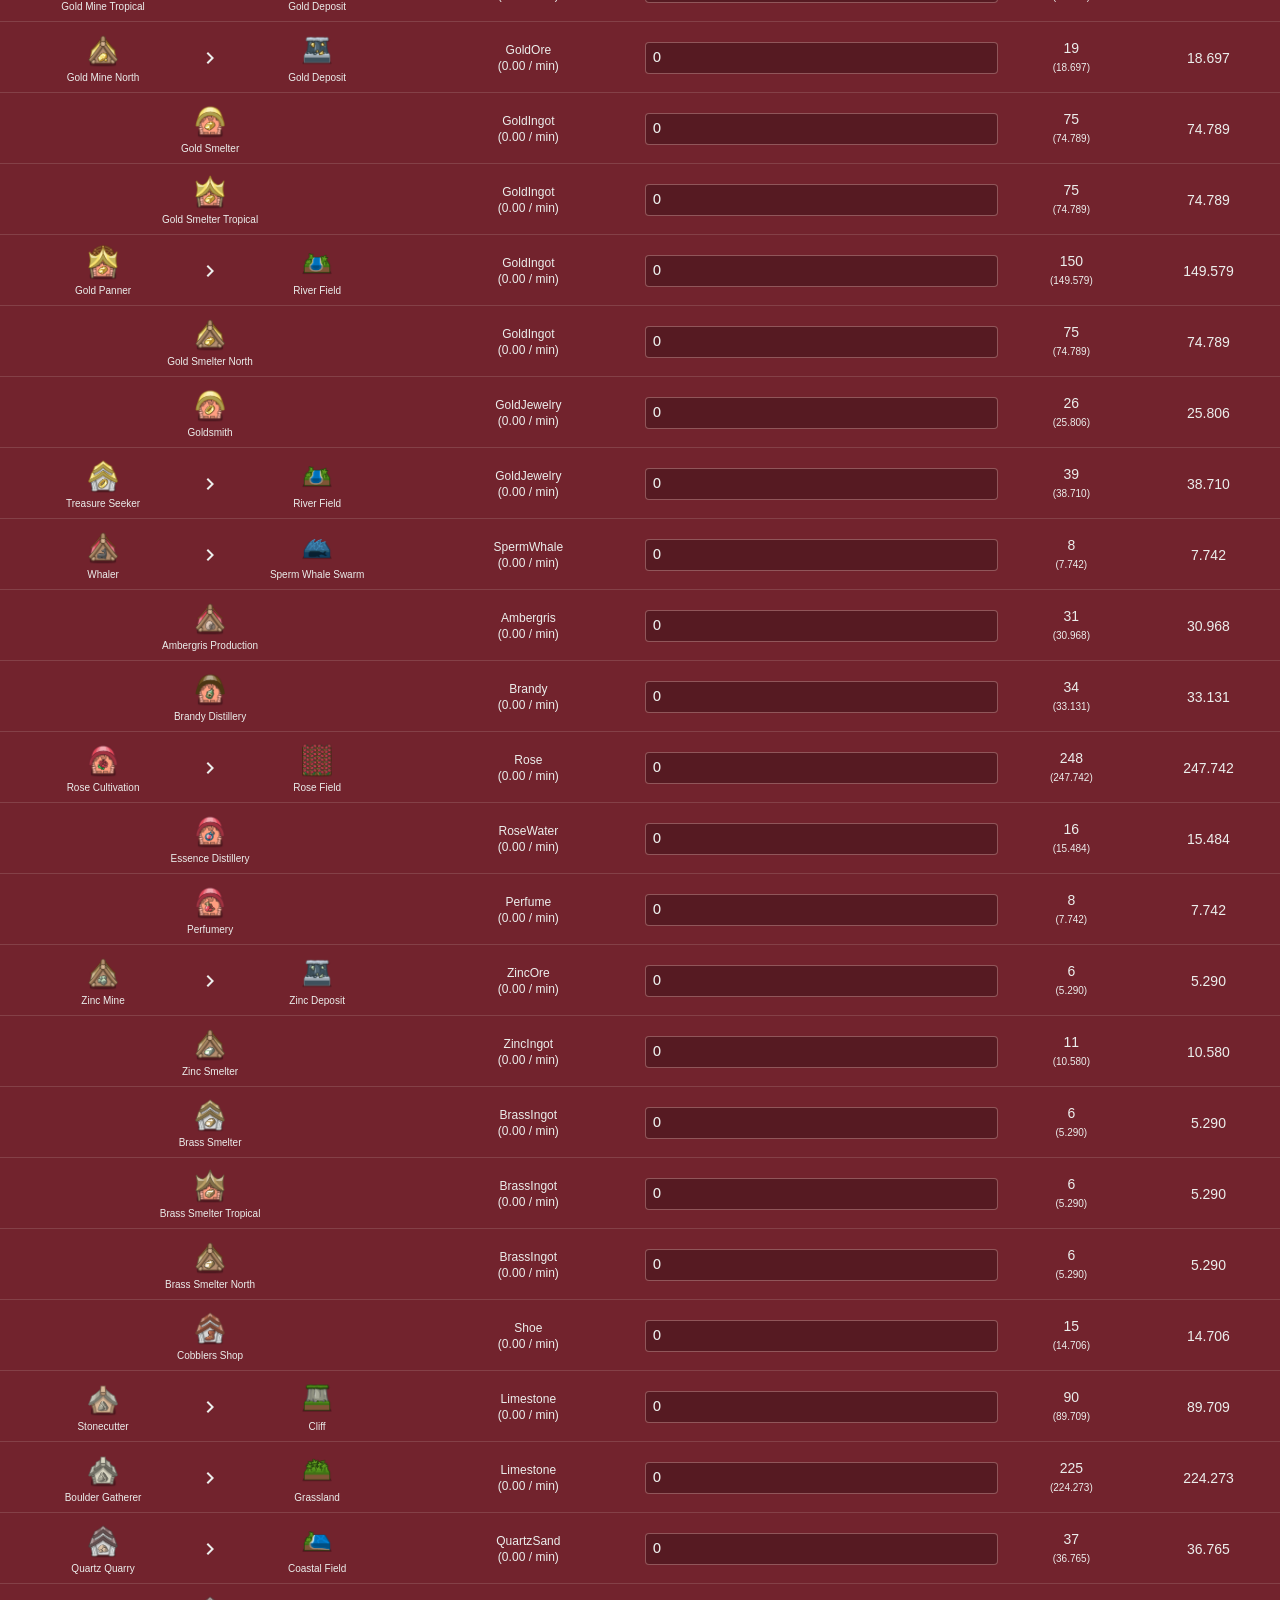
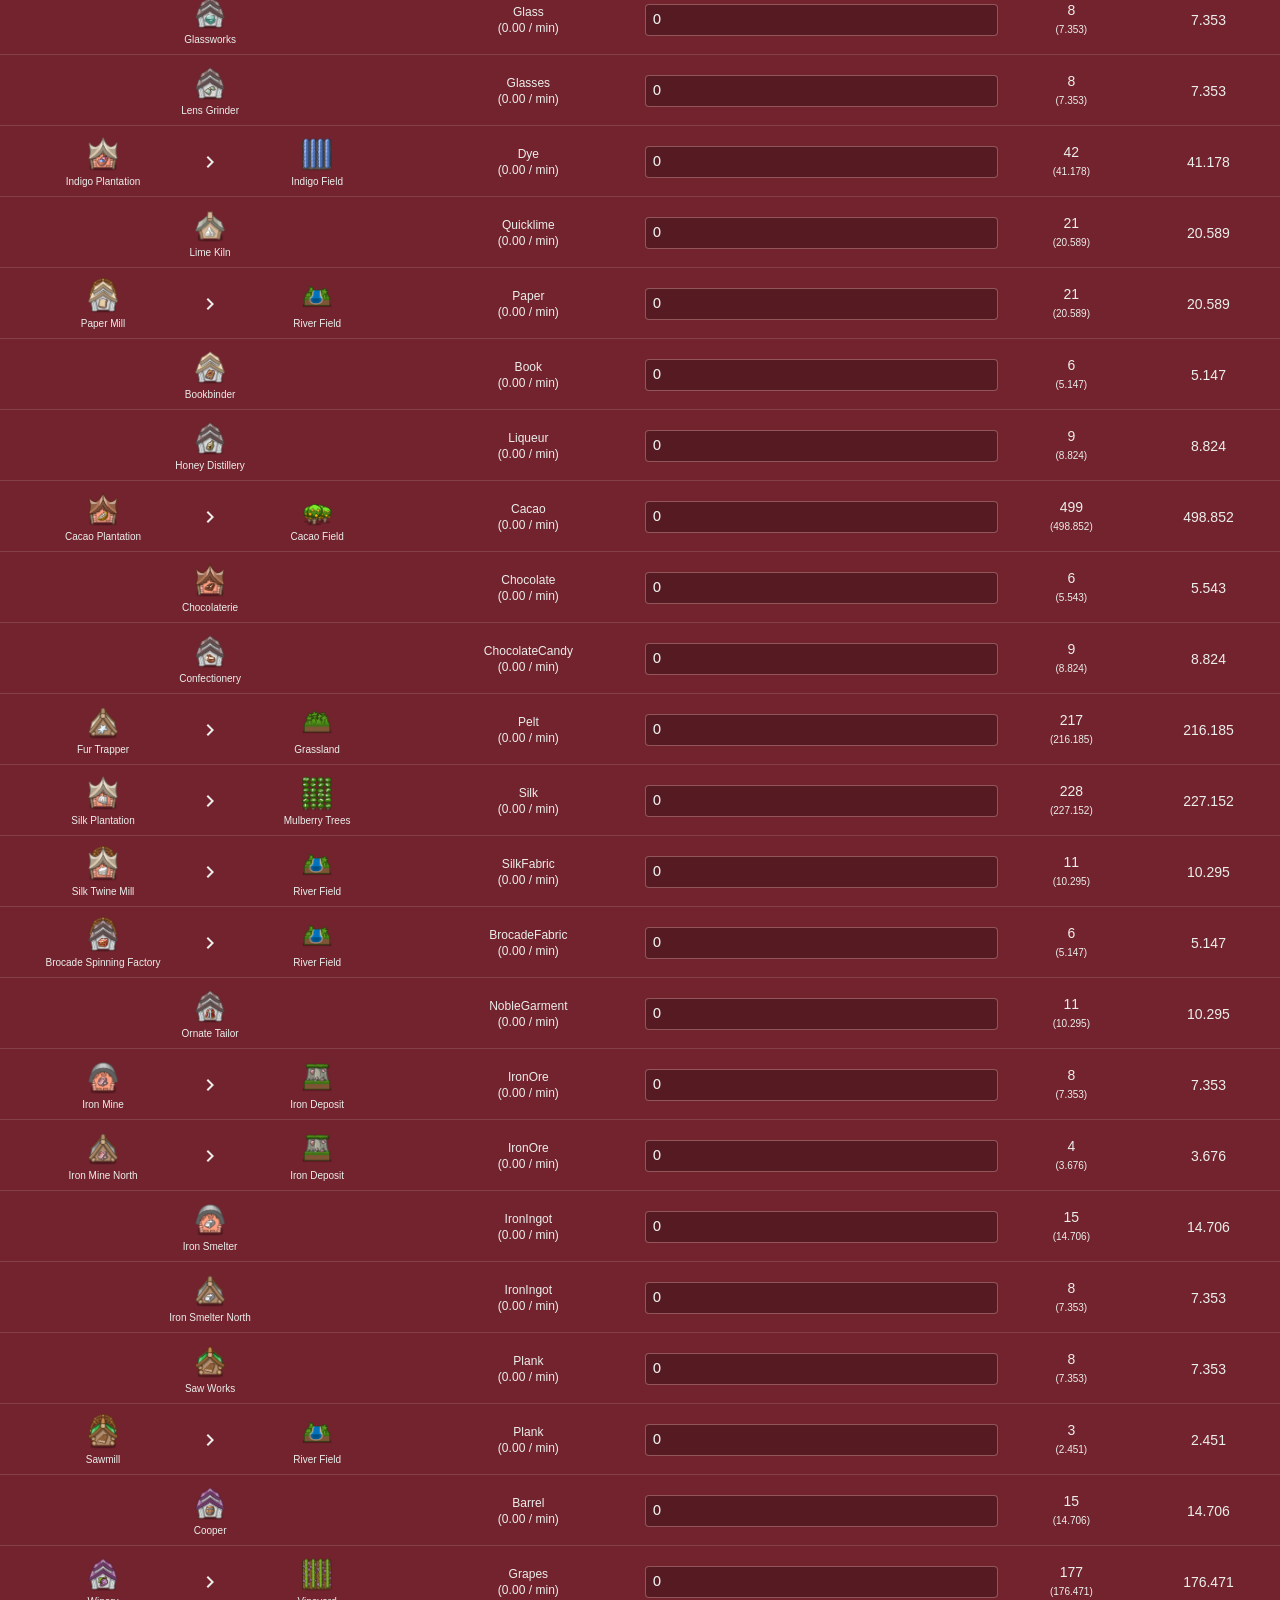
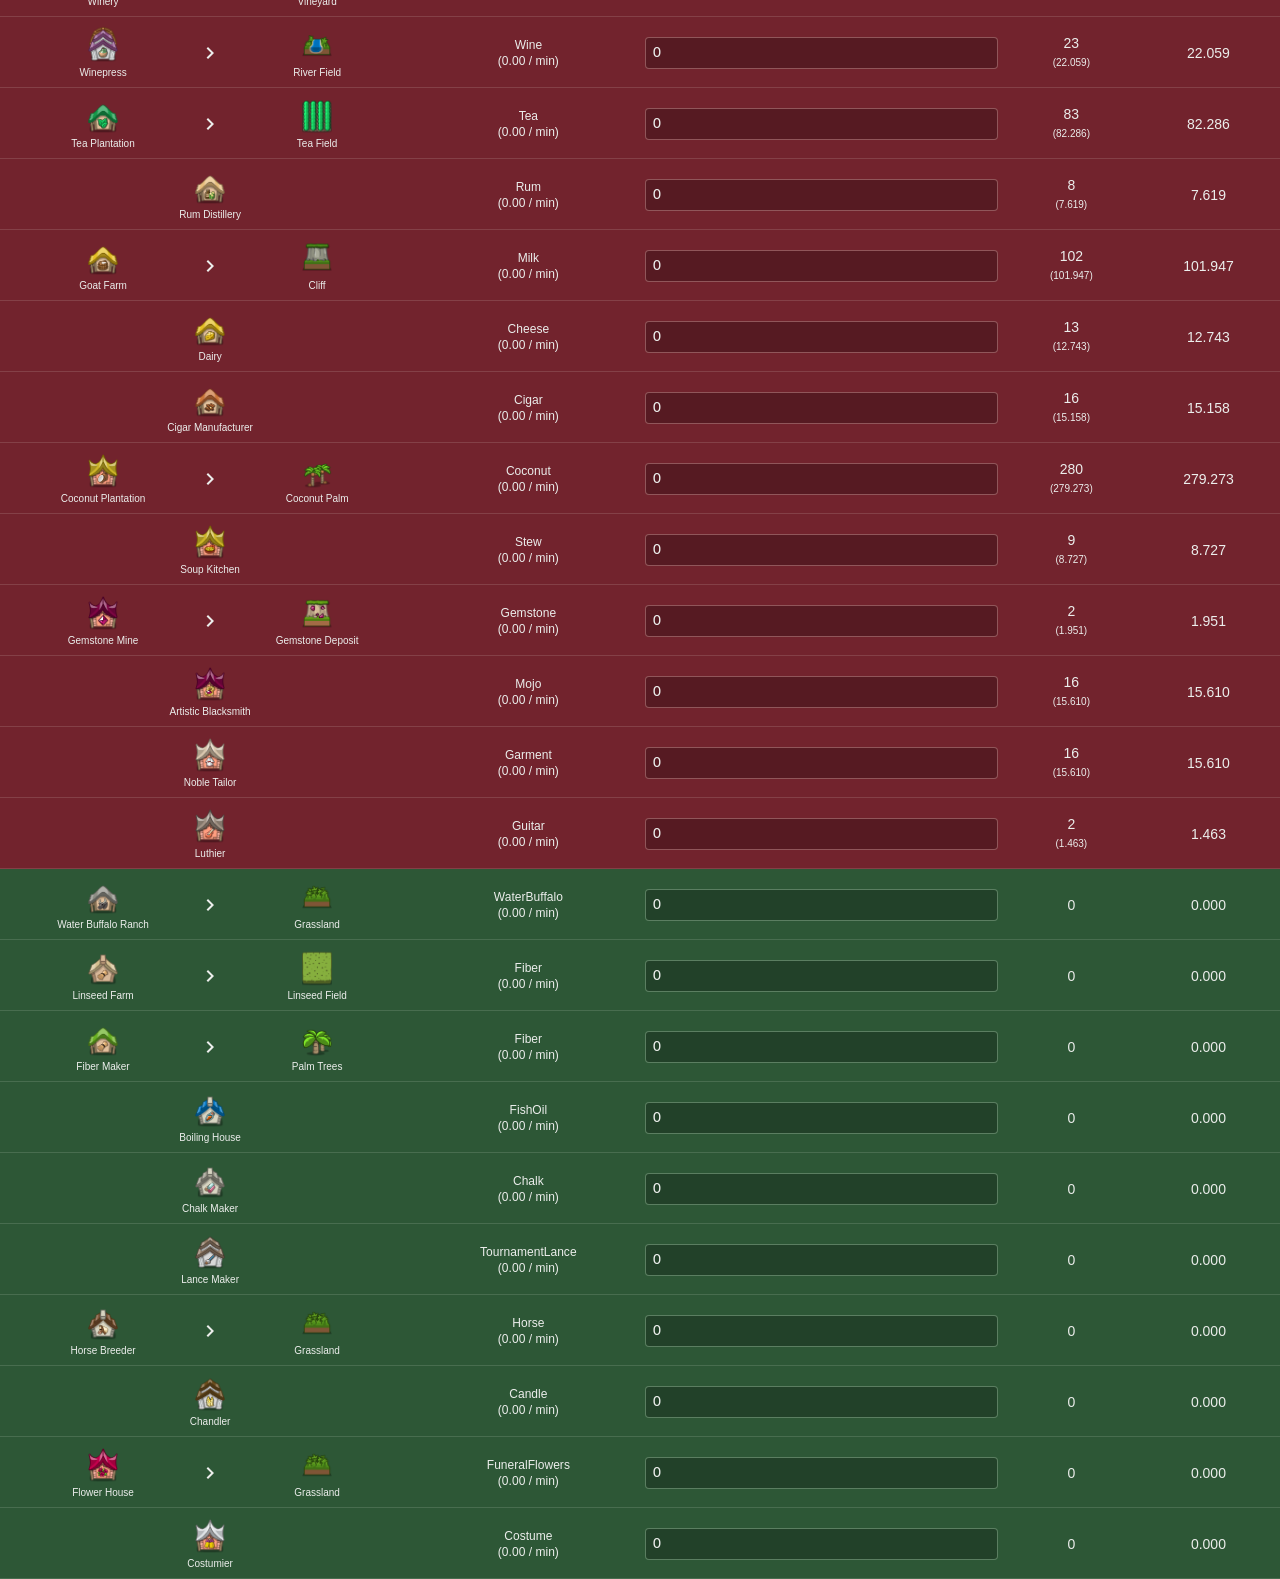
==== commit 3e753496: "Redeploy" ====
--- a/paragon-pioneers-2-calculator/index.html
+++ b/paragon-pioneers-2-calculator/index.html
@@ -5,7 +5,7 @@
     <link rel="icon" type="image/png" href="/paragon-pioneers-2-calculator/icon.png" />
     <meta name="viewport" content="width=device-width, initial-scale=1.0" />
     <title>Paragon Pioneers 2 Calculator</title>
-    <script type="module" crossorigin src="/paragon-pioneers-2-calculator/assets/index-17a67d41.js"></script>
+    <script type="module" crossorigin src="/paragon-pioneers-2-calculator/assets/index-d0cec35c.js"></script>
     <link rel="stylesheet" href="/paragon-pioneers-2-calculator/assets/index-7bd06dc6.css">
   </head>
   <body>
